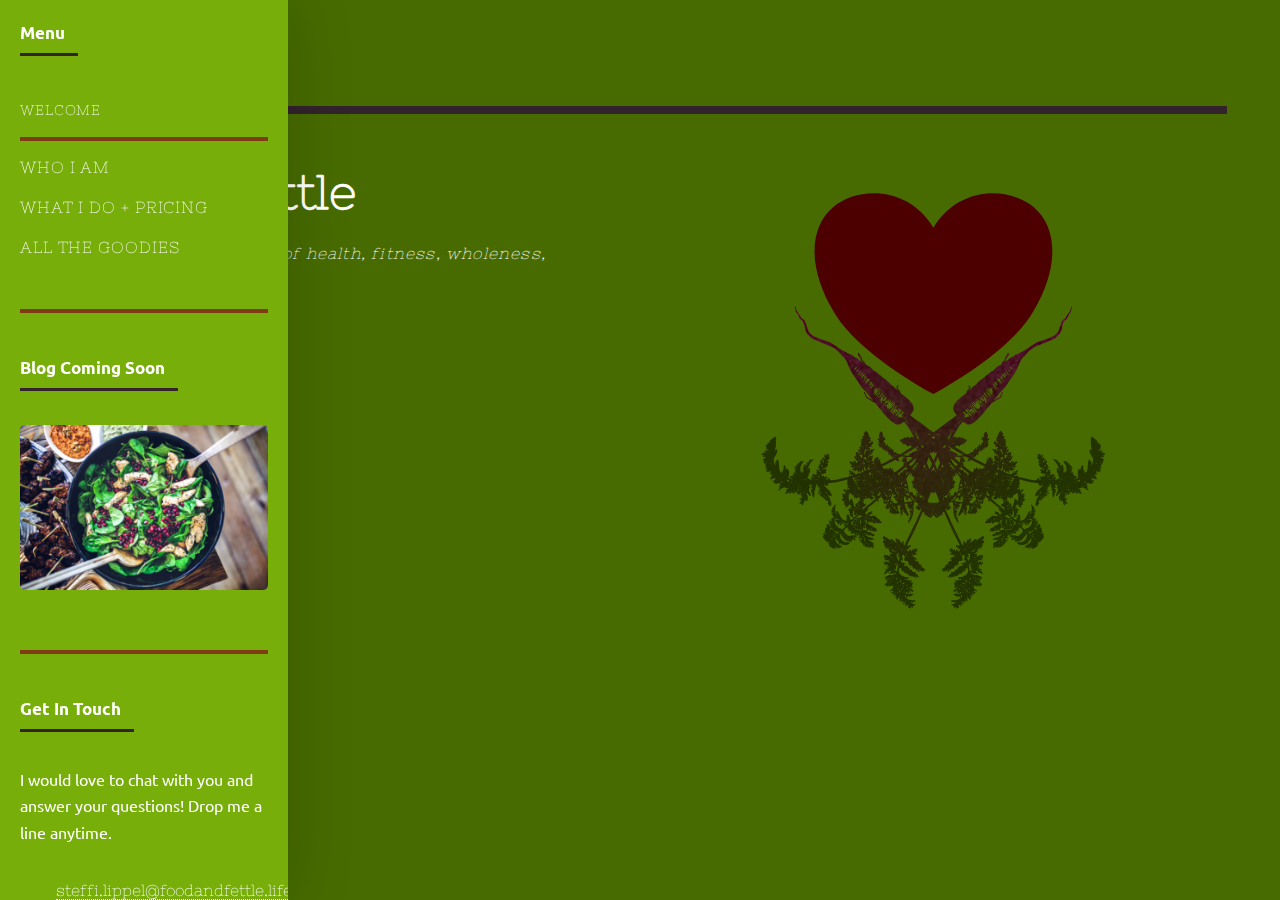
==== blog.html @ c7d157d6 "Update blog.html" ====
<!DOCTYPE HTML>
<!--
	Editorial by HTML5 UP
	html5up.net | @ajlkn
	Free for personal and commercial use under the CCA 3.0 license (html5up.net/license)
-->
<html>
	<head>
		<title>Food & Fettle</title>
		<meta charset="utf-8" />
		<meta name="viewport" content="width=device-width, initial-scale=1, user-scalable=no" />
		<!--[if lte IE 8]><script src="assets/js/ie/html5shiv.js"></script><![endif]-->
		<link rel="stylesheet" href="assets/css/main.css" />
		<!--[if lte IE 9]><link rel="stylesheet" href="assets/css/ie9.css" /><![endif]-->
		<!--[if lte IE 8]><link rel="stylesheet" href="assets/css/ie8.css" /><![endif]-->
	</head>
	<body>

		<!-- Wrapper -->
			<div id="wrapper">

				<!-- Main -->
					<div id="main">
						<div class="inner">

							<!-- Header -->
								<header id="header">
									<h1 class="new_paragraph">Steffi Lippel, MScN</h1>
									<ul class="icons">
										<li><a href="https://www.facebook.com/Steffi.Lippel/" class="icon fa-facebook"><span class="label">Facebook</span></a></li>
										<li><a href="https://www.instagram.com/food_and_fettle/" class="icon fa-instagram"><span class="label">Instagram</span></a></li>
										<li><a href="https://www.linkedin.com/in/stephanie-lippel-75a81793/" class="icon fa-linkedin"><span class="label">Linkedin</span></a></li>
									</ul>
								</header>

							<!-- Banner -->
								<section id="banner">
									<div class="content">
										<header>
											<h1 class="new_header">Food & Fettle</h1>
											<p class="new_header1">(fettle: state or condition of health, fitness, wholeness, spirit, or form.)</p>
										</header>
										<p class="new_paragraph1">Blog comming soon.</p>
									
									</div>
										
									<span class="image object">
										<img src="images/Logo.svg" alt="" />
									</span>
								</section>
								
							</div>
						</div>
				
				
				<!-- Sidebar -->
					<div id="sidebar">
						<div class="inner">

							
							<!-- Menu -->
								<nav id="menu">
									<header class="major">
										<h2 class="new_paragraph1">Menu</h2>
									</header>
									<ul>
										<li><h class="new_header4"><a href="index.html">Welcome</a></li>
										<li>
											<span class="opener"><h class="new_header4">Who I Am</span>
											<ul>
												<li><h class="new_header5"><a href="index.html#bio">Bio</a></li>
												<li><h class="new_header5"><a href="index.html#philosophy">Philosophy</a></li>
												<li><h class="new_header5"><a href="index.html#testimonials">Testimonials</a></li>
											</ul>
											
											<span class="opener"><h class="new_header4">What I Do + Pricing</span>
											<ul>
												<li><h class="new_header5"><a href="whatido.html">Nutrition Counseling</a></li>
												<li><h class="new_header5"><a href="whatido.html">Cooking Instruction</a></li>
												<li><h class="new_header5"><a href="whatido.html">Personal Chef</a></li>
											</ul>
											
											<span class="opener"><h class="new_header4">All The Goodies</span>
											<ul>
												<li><h class="new_header5"><a href="blog.html">Blog</a></li>
												<li><h class="new_header5"><a href="recipes.html">Recipes</a></li>
												<li><h class="new_header5"><a href="Menus.html">Sample Menu Plans</a></li>
											</ul>
					
									</ul>
								</nav>

							<!-- Section -->
								<section>
									<header class="major">
										<h2 class="new_paragraph1">Blog Coming Soon</h2>
									</header>
									<div class="mini-posts">
										<article>
											<a href="#" class="image"><img src="images/pic07.jpg" alt="" /></a>
											
									</div>
								</section>

							<!-- Section -->
								<section>
									<header class="major">
										<h2 class="new_paragraph1">Get In Touch</h2>
									</header>
									<p class="new_paragraph4">I would love to chat with you and answer your questions! Drop me a line anytime.</p>
									<ul class="contact">
										<li class="fa-envelope-o"><h class="new_header4"><a href="mailto:steffi.lippel@foodandfettle.life" target="_top">steffi.lippel@foodandfettle.life</a></li>
										<li class="fa-phone"><h class="new_header4"><a href="tel:+15202508095" target="_top">(520) 250-8095</a></li>
										<li class="fa-home"><h class="new_header4"><a href="#">Portland, Oregon</a></h></li>	
									</ul>
									
								</section>

							<!-- Footer -->
								<footer id="footer">
									<p class="copyright">&copy; i <3 food. All rights reserved. Design: <a href="https://html5up.net">HTML5 UP</a>.</p>
								</footer>

						</div>
					</div>

			</div>

		<!-- Scripts -->
			<script src="assets/js/jquery.min.js"></script>
			<script src="assets/js/skel.min.js"></script>
			<script src="assets/js/util.js"></script>
			<!--[if lte IE 8]><script src="assets/js/ie/respond.min.js"></script><![endif]-->
			<script src="assets/js/main.js"></script>

	</body>
</html>
---- assets/css/main.css ----
@import url(font-awesome.min.css);
@import url('https://fonts.googleapis.com/css?family=Nixie+One|Ubuntu');


/*
	Editorial by HTML5 UP
	html5up.net | @ajlkn
	Free for personal and commercial use under the CCA 3.0 license (html5up.net/license)
*/

/* Reset */

	html, body, div, span, applet, object, iframe, h1, h2, h3, h4, h5, h6, p, blockquote, pre, a, abbr, acronym, address, big, cite, code, del, dfn, em, img, ins, kbd, q, s, samp, small, strike, strong, sub, sup, tt, var, b, u, i, center, dl, dt, dd, ol, ul, li, fieldset, form, label, legend, table, caption, tbody, tfoot, thead, tr, th, td, article, aside, canvas, details, embed, figure, figcaption, footer, header, hgroup, menu, nav, output, ruby, section, summary, time, mark, audio, video {
		margin: 0;
		padding: 0;
		border: 0;
		font-size: 100%;
		font: inherit;
		vertical-align: baseline;
	}

	article, aside, details, figcaption, figure, footer, header, hgroup, menu, nav, section {
		display: block;
	}

	body {
		line-height: 1;
	}

	ol, ul {
		list-style: none;
	}

	blockquote, q {
		quotes: none;
	}

	blockquote:before, blockquote:after, q:before, q:after {
		content: '';
		content: none;
	}

	table {
		border-collapse: collapse;
		border-spacing: 0;
	}

	body {
		-webkit-text-size-adjust: none;
	}

/* Box Model */

	*, *:before, *:after {
		-moz-box-sizing: border-box;
		-webkit-box-sizing: border-box;
		box-sizing: border-box;
	}

/* Grid */

	.row {
		border-bottom: solid 1px transparent;
		-moz-box-sizing: border-box;
		-webkit-box-sizing: border-box;
		box-sizing: border-box;
	}

	.row > * {
		float: left;
		-moz-box-sizing: border-box;
		-webkit-box-sizing: border-box;
		box-sizing: border-box;
	}

	.row:after, .row:before {
		content: '';
		display: block;
		clear: both;
		height: 0;
	}

	.row.uniform > * > :first-child {
		margin-top: 0;
	}

	.row.uniform > * > :last-child {
		margin-bottom: 0;
	}

	.row.\30 \25 > * {
		padding: 0 0 0 0em;
	}

	.row.\30 \25 {
		margin: 0 0 -1px 0em;
	}

	.row.uniform.\30 \25 > * {
		padding: 0em 0 0 0em;
	}

	.row.uniform.\30 \25 {
		margin: 0em 0 -1px 0em;
	}

	.row > * {
		padding: 0 0 0 1.5em;
	}

	.row {
		margin: 0 0 -1px -1.5em;
	}

	.row.uniform > * {
		padding: 1.5em 0 0 1.5em;
	}

	.row.uniform {
		margin: -1.5em 0 -1px -1.5em;
	}

	.row.\32 00\25 > * {
		padding: 0 0 0 3em;
	}

	.row.\32 00\25 {
		margin: 0 0 -1px -3em;
	}

	.row.uniform.\32 00\25 > * {
		padding: 3em 0 0 3em;
	}

	.row.uniform.\32 00\25 {
		margin: -3em 0 -1px -3em;
	}

	.row.\31 50\25 > * {
		padding: 0 0 0 2.25em;
	}

	.row.\31 50\25 {
		margin: 0 0 -1px -2.25em;
	}

	.row.uniform.\31 50\25 > * {
		padding: 2.25em 0 0 2.25em;
	}

	.row.uniform.\31 50\25 {
		margin: -2.25em 0 -1px -2.25em;
	}

	.row.\35 0\25 > * {
		padding: 0 0 0 0.75em;
	}

	.row.\35 0\25 {
		margin: 0 0 -1px -0.75em;
	}

	.row.uniform.\35 0\25 > * {
		padding: 0.75em 0 0 0.75em;
	}

	.row.uniform.\35 0\25 {
		margin: -0.75em 0 -1px -0.75em;
	}

	.row.\32 5\25 > * {
		padding: 0 0 0 0.375em;
	}

	.row.\32 5\25 {
		margin: 0 0 -1px -0.375em;
	}

	.row.uniform.\32 5\25 > * {
		padding: 0.375em 0 0 0.375em;
	}

	.row.uniform.\32 5\25 {
		margin: -0.375em 0 -1px -0.375em;
	}

	.\31 2u, .\31 2u\24 {
		width: 100%;
		clear: none;
		margin-left: 0;
	}

	.\31 1u, .\31 1u\24 {
		width: 91.6666666667%;
		clear: none;
		margin-left: 0;
	}

	.\31 0u, .\31 0u\24 {
		width: 83.3333333333%;
		clear: none;
		margin-left: 0;
	}

	.\39 u, .\39 u\24 {
		width: 75%;
		clear: none;
		margin-left: 0;
	}

	.\38 u, .\38 u\24 {
		width: 66.6666666667%;
		clear: none;
		margin-left: 0;
	}

	.\37 u, .\37 u\24 {
		width: 58.3333333333%;
		clear: none;
		margin-left: 0;
	}

	.\36 u, .\36 u\24 {
		width: 50%;
		clear: none;
		margin-left: 0;
	}

	.\35 u, .\35 u\24 {
		width: 41.6666666667%;
		clear: none;
		margin-left: 0;
	}

	.\34 u, .\34 u\24 {
		width: 33.3333333333%;
		clear: none;
		margin-left: 0;
	}

	.\33 u, .\33 u\24 {
		width: 25%;
		clear: none;
		margin-left: 0;
	}

	.\32 u, .\32 u\24 {
		width: 16.6666666667%;
		clear: none;
		margin-left: 0;
	}

	.\31 u, .\31 u\24 {
		width: 8.3333333333%;
		clear: none;
		margin-left: 0;
	}

	.\31 2u\24 + *,
	.\31 1u\24 + *,
	.\31 0u\24 + *,
	.\39 u\24 + *,
	.\38 u\24 + *,
	.\37 u\24 + *,
	.\36 u\24 + *,
	.\35 u\24 + *,
	.\34 u\24 + *,
	.\33 u\24 + *,
	.\32 u\24 + *,
	.\31 u\24 + * {
		clear: left;
	}

	.\-11u {
		margin-left: 91.66667%;
	}

	.\-10u {
		margin-left: 83.33333%;
	}

	.\-9u {
		margin-left: 75%;
	}

	.\-8u {
		margin-left: 66.66667%;
	}

	.\-7u {
		margin-left: 58.33333%;
	}

	.\-6u {
		margin-left: 50%;
	}

	.\-5u {
		margin-left: 41.66667%;
	}

	.\-4u {
		margin-left: 33.33333%;
	}

	.\-3u {
		margin-left: 25%;
	}

	.\-2u {
		margin-left: 16.66667%;
	}

	.\-1u {
		margin-left: 8.33333%;
	}

	@media screen and (max-width: 1680px) {

		.row > * {
			padding: 0 0 0 1.5em;
		}

		.row {
			margin: 0 0 -1px -1.5em;
		}

		.row.uniform > * {
			padding: 1.5em 0 0 1.5em;
		}

		.row.uniform {
			margin: -1.5em 0 -1px -1.5em;
		}

		.row.\32 00\25 > * {
			padding: 0 0 0 3em;
		}

		.row.\32 00\25 {
			margin: 0 0 -1px -3em;
		}

		.row.uniform.\32 00\25 > * {
			padding: 3em 0 0 3em;
		}

		.row.uniform.\32 00\25 {
			margin: -3em 0 -1px -3em;
		}

		.row.\31 50\25 > * {
			padding: 0 0 0 2.25em;
		}

		.row.\31 50\25 {
			margin: 0 0 -1px -2.25em;
		}

		.row.uniform.\31 50\25 > * {
			padding: 2.25em 0 0 2.25em;
		}

		.row.uniform.\31 50\25 {
			margin: -2.25em 0 -1px -2.25em;
		}

		.row.\35 0\25 > * {
			padding: 0 0 0 0.75em;
		}

		.row.\35 0\25 {
			margin: 0 0 -1px -0.75em;
		}

		.row.uniform.\35 0\25 > * {
			padding: 0.75em 0 0 0.75em;
		}

		.row.uniform.\35 0\25 {
			margin: -0.75em 0 -1px -0.75em;
		}

		.row.\32 5\25 > * {
			padding: 0 0 0 0.375em;
		}

		.row.\32 5\25 {
			margin: 0 0 -1px -0.375em;
		}

		.row.uniform.\32 5\25 > * {
			padding: 0.375em 0 0 0.375em;
		}

		.row.uniform.\32 5\25 {
			margin: -0.375em 0 -1px -0.375em;
		}

		.\31 2u\28xlarge\29, .\31 2u\24\28xlarge\29 {
			width: 100%;
			clear: none;
			margin-left: 0;
		}

		.\31 1u\28xlarge\29, .\31 1u\24\28xlarge\29 {
			width: 91.6666666667%;
			clear: none;
			margin-left: 0;
		}

		.\31 0u\28xlarge\29, .\31 0u\24\28xlarge\29 {
			width: 83.3333333333%;
			clear: none;
			margin-left: 0;
		}

		.\39 u\28xlarge\29, .\39 u\24\28xlarge\29 {
			width: 75%;
			clear: none;
			margin-left: 0;
		}

		.\38 u\28xlarge\29, .\38 u\24\28xlarge\29 {
			width: 66.6666666667%;
			clear: none;
			margin-left: 0;
		}

		.\37 u\28xlarge\29, .\37 u\24\28xlarge\29 {
			width: 58.3333333333%;
			clear: none;
			margin-left: 0;
		}

		.\36 u\28xlarge\29, .\36 u\24\28xlarge\29 {
			width: 50%;
			clear: none;
			margin-left: 0;
		}

		.\35 u\28xlarge\29, .\35 u\24\28xlarge\29 {
			width: 41.6666666667%;
			clear: none;
			margin-left: 0;
		}

		.\34 u\28xlarge\29, .\34 u\24\28xlarge\29 {
			width: 33.3333333333%;
			clear: none;
			margin-left: 0;
		}

		.\33 u\28xlarge\29, .\33 u\24\28xlarge\29 {
			width: 25%;
			clear: none;
			margin-left: 0;
		}

		.\32 u\28xlarge\29, .\32 u\24\28xlarge\29 {
			width: 16.6666666667%;
			clear: none;
			margin-left: 0;
		}

		.\31 u\28xlarge\29, .\31 u\24\28xlarge\29 {
			width: 8.3333333333%;
			clear: none;
			margin-left: 0;
		}

		.\31 2u\24\28xlarge\29 + *,
		.\31 1u\24\28xlarge\29 + *,
		.\31 0u\24\28xlarge\29 + *,
		.\39 u\24\28xlarge\29 + *,
		.\38 u\24\28xlarge\29 + *,
		.\37 u\24\28xlarge\29 + *,
		.\36 u\24\28xlarge\29 + *,
		.\35 u\24\28xlarge\29 + *,
		.\34 u\24\28xlarge\29 + *,
		.\33 u\24\28xlarge\29 + *,
		.\32 u\24\28xlarge\29 + *,
		.\31 u\24\28xlarge\29 + * {
			clear: left;
		}

		.\-11u\28xlarge\29 {
			margin-left: 91.66667%;
		}

		.\-10u\28xlarge\29 {
			margin-left: 83.33333%;
		}

		.\-9u\28xlarge\29 {
			margin-left: 75%;
		}

		.\-8u\28xlarge\29 {
			margin-left: 66.66667%;
		}

		.\-7u\28xlarge\29 {
			margin-left: 58.33333%;
		}

		.\-6u\28xlarge\29 {
			margin-left: 50%;
		}

		.\-5u\28xlarge\29 {
			margin-left: 41.66667%;
		}

		.\-4u\28xlarge\29 {
			margin-left: 33.33333%;
		}

		.\-3u\28xlarge\29 {
			margin-left: 25%;
		}

		.\-2u\28xlarge\29 {
			margin-left: 16.66667%;
		}

		.\-1u\28xlarge\29 {
			margin-left: 8.33333%;
		}

	}

	@media screen and (max-width: 1280px) {

		.row > * {
			padding: 0 0 0 1.5em;
		}

		.row {
			margin: 0 0 -1px -1.5em;
		}

		.row.uniform > * {
			padding: 1.5em 0 0 1.5em;
		}

		.row.uniform {
			margin: -1.5em 0 -1px -1.5em;
		}

		.row.\32 00\25 > * {
			padding: 0 0 0 3em;
		}

		.row.\32 00\25 {
			margin: 0 0 -1px -3em;
		}

		.row.uniform.\32 00\25 > * {
			padding: 3em 0 0 3em;
		}

		.row.uniform.\32 00\25 {
			margin: -3em 0 -1px -3em;
		}

		.row.\31 50\25 > * {
			padding: 0 0 0 2.25em;
		}

		.row.\31 50\25 {
			margin: 0 0 -1px -2.25em;
		}

		.row.uniform.\31 50\25 > * {
			padding: 2.25em 0 0 2.25em;
		}

		.row.uniform.\31 50\25 {
			margin: -2.25em 0 -1px -2.25em;
		}

		.row.\35 0\25 > * {
			padding: 0 0 0 0.75em;
		}

		.row.\35 0\25 {
			margin: 0 0 -1px -0.75em;
		}

		.row.uniform.\35 0\25 > * {
			padding: 0.75em 0 0 0.75em;
		}

		.row.uniform.\35 0\25 {
			margin: -0.75em 0 -1px -0.75em;
		}

		.row.\32 5\25 > * {
			padding: 0 0 0 0.375em;
		}

		.row.\32 5\25 {
			margin: 0 0 -1px -0.375em;
		}

		.row.uniform.\32 5\25 > * {
			padding: 0.375em 0 0 0.375em;
		}

		.row.uniform.\32 5\25 {
			margin: -0.375em 0 -1px -0.375em;
		}

		.\31 2u\28large\29, .\31 2u\24\28large\29 {
			width: 100%;
			clear: none;
			margin-left: 0;
		}

		.\31 1u\28large\29, .\31 1u\24\28large\29 {
			width: 91.6666666667%;
			clear: none;
			margin-left: 0;
		}

		.\31 0u\28large\29, .\31 0u\24\28large\29 {
			width: 83.3333333333%;
			clear: none;
			margin-left: 0;
		}

		.\39 u\28large\29, .\39 u\24\28large\29 {
			width: 75%;
			clear: none;
			margin-left: 0;
		}

		.\38 u\28large\29, .\38 u\24\28large\29 {
			width: 66.6666666667%;
			clear: none;
			margin-left: 0;
		}

		.\37 u\28large\29, .\37 u\24\28large\29 {
			width: 58.3333333333%;
			clear: none;
			margin-left: 0;
		}

		.\36 u\28large\29, .\36 u\24\28large\29 {
			width: 50%;
			clear: none;
			margin-left: 0;
		}

		.\35 u\28large\29, .\35 u\24\28large\29 {
			width: 41.6666666667%;
			clear: none;
			margin-left: 0;
		}

		.\34 u\28large\29, .\34 u\24\28large\29 {
			width: 33.3333333333%;
			clear: none;
			margin-left: 0;
		}

		.\33 u\28large\29, .\33 u\24\28large\29 {
			width: 25%;
			clear: none;
			margin-left: 0;
		}

		.\32 u\28large\29, .\32 u\24\28large\29 {
			width: 16.6666666667%;
			clear: none;
			margin-left: 0;
		}

		.\31 u\28large\29, .\31 u\24\28large\29 {
			width: 8.3333333333%;
			clear: none;
			margin-left: 0;
		}

		.\31 2u\24\28large\29 + *,
		.\31 1u\24\28large\29 + *,
		.\31 0u\24\28large\29 + *,
		.\39 u\24\28large\29 + *,
		.\38 u\24\28large\29 + *,
		.\37 u\24\28large\29 + *,
		.\36 u\24\28large\29 + *,
		.\35 u\24\28large\29 + *,
		.\34 u\24\28large\29 + *,
		.\33 u\24\28large\29 + *,
		.\32 u\24\28large\29 + *,
		.\31 u\24\28large\29 + * {
			clear: left;
		}

		.\-11u\28large\29 {
			margin-left: 91.66667%;
		}

		.\-10u\28large\29 {
			margin-left: 83.33333%;
		}

		.\-9u\28large\29 {
			margin-left: 75%;
		}

		.\-8u\28large\29 {
			margin-left: 66.66667%;
		}

		.\-7u\28large\29 {
			margin-left: 58.33333%;
		}

		.\-6u\28large\29 {
			margin-left: 50%;
		}

		.\-5u\28large\29 {
			margin-left: 41.66667%;
		}

		.\-4u\28large\29 {
			margin-left: 33.33333%;
		}

		.\-3u\28large\29 {
			margin-left: 25%;
		}

		.\-2u\28large\29 {
			margin-left: 16.66667%;
		}

		.\-1u\28large\29 {
			margin-left: 8.33333%;
		}

	}

	@media screen and (max-width: 980px) {

		.row > * {
			padding: 0 0 0 1.5em;
		}

		.row {
			margin: 0 0 -1px -1.5em;
		}

		.row.uniform > * {
			padding: 1.5em 0 0 1.5em;
		}

		.row.uniform {
			margin: -1.5em 0 -1px -1.5em;
		}

		.row.\32 00\25 > * {
			padding: 0 0 0 3em;
		}

		.row.\32 00\25 {
			margin: 0 0 -1px -3em;
		}

		.row.uniform.\32 00\25 > * {
			padding: 3em 0 0 3em;
		}

		.row.uniform.\32 00\25 {
			margin: -3em 0 -1px -3em;
		}

		.row.\31 50\25 > * {
			padding: 0 0 0 2.25em;
		}

		.row.\31 50\25 {
			margin: 0 0 -1px -2.25em;
		}

		.row.uniform.\31 50\25 > * {
			padding: 2.25em 0 0 2.25em;
		}

		.row.uniform.\31 50\25 {
			margin: -2.25em 0 -1px -2.25em;
		}

		.row.\35 0\25 > * {
			padding: 0 0 0 0.75em;
		}

		.row.\35 0\25 {
			margin: 0 0 -1px -0.75em;
		}

		.row.uniform.\35 0\25 > * {
			padding: 0.75em 0 0 0.75em;
		}

		.row.uniform.\35 0\25 {
			margin: -0.75em 0 -1px -0.75em;
		}

		.row.\32 5\25 > * {
			padding: 0 0 0 0.375em;
		}

		.row.\32 5\25 {
			margin: 0 0 -1px -0.375em;
		}

		.row.uniform.\32 5\25 > * {
			padding: 0.375em 0 0 0.375em;
		}

		.row.uniform.\32 5\25 {
			margin: -0.375em 0 -1px -0.375em;
		}

		.\31 2u\28medium\29, .\31 2u\24\28medium\29 {
			width: 100%;
			clear: none;
			margin-left: 0;
		}

		.\31 1u\28medium\29, .\31 1u\24\28medium\29 {
			width: 91.6666666667%;
			clear: none;
			margin-left: 0;
		}

		.\31 0u\28medium\29, .\31 0u\24\28medium\29 {
			width: 83.3333333333%;
			clear: none;
			margin-left: 0;
		}

		.\39 u\28medium\29, .\39 u\24\28medium\29 {
			width: 75%;
			clear: none;
			margin-left: 0;
		}

		.\38 u\28medium\29, .\38 u\24\28medium\29 {
			width: 66.6666666667%;
			clear: none;
			margin-left: 0;
		}

		.\37 u\28medium\29, .\37 u\24\28medium\29 {
			width: 58.3333333333%;
			clear: none;
			margin-left: 0;
		}

		.\36 u\28medium\29, .\36 u\24\28medium\29 {
			width: 50%;
			clear: none;
			margin-left: 0;
		}

		.\35 u\28medium\29, .\35 u\24\28medium\29 {
			width: 41.6666666667%;
			clear: none;
			margin-left: 0;
		}

		.\34 u\28medium\29, .\34 u\24\28medium\29 {
			width: 33.3333333333%;
			clear: none;
			margin-left: 0;
		}

		.\33 u\28medium\29, .\33 u\24\28medium\29 {
			width: 25%;
			clear: none;
			margin-left: 0;
		}

		.\32 u\28medium\29, .\32 u\24\28medium\29 {
			width: 16.6666666667%;
			clear: none;
			margin-left: 0;
		}

		.\31 u\28medium\29, .\31 u\24\28medium\29 {
			width: 8.3333333333%;
			clear: none;
			margin-left: 0;
		}

		.\31 2u\24\28medium\29 + *,
		.\31 1u\24\28medium\29 + *,
		.\31 0u\24\28medium\29 + *,
		.\39 u\24\28medium\29 + *,
		.\38 u\24\28medium\29 + *,
		.\37 u\24\28medium\29 + *,
		.\36 u\24\28medium\29 + *,
		.\35 u\24\28medium\29 + *,
		.\34 u\24\28medium\29 + *,
		.\33 u\24\28medium\29 + *,
		.\32 u\24\28medium\29 + *,
		.\31 u\24\28medium\29 + * {
			clear: left;
		}

		.\-11u\28medium\29 {
			margin-left: 91.66667%;
		}

		.\-10u\28medium\29 {
			margin-left: 83.33333%;
		}

		.\-9u\28medium\29 {
			margin-left: 75%;
		}

		.\-8u\28medium\29 {
			margin-left: 66.66667%;
		}

		.\-7u\28medium\29 {
			margin-left: 58.33333%;
		}

		.\-6u\28medium\29 {
			margin-left: 50%;
		}

		.\-5u\28medium\29 {
			margin-left: 41.66667%;
		}

		.\-4u\28medium\29 {
			margin-left: 33.33333%;
		}

		.\-3u\28medium\29 {
			margin-left: 25%;
		}

		.\-2u\28medium\29 {
			margin-left: 16.66667%;
		}

		.\-1u\28medium\29 {
			margin-left: 8.33333%;
		}

	}

	@media screen and (max-width: 736px) {

		.row > * {
			padding: 0 0 0 1.5em;
		}

		.row {
			margin: 0 0 -1px -1.5em;
		}

		.row.uniform > * {
			padding: 1.5em 0 0 1.5em;
		}

		.row.uniform {
			margin: -1.5em 0 -1px -1.5em;
		}

		.row.\32 00\25 > * {
			padding: 0 0 0 3em;
		}

		.row.\32 00\25 {
			margin: 0 0 -1px -3em;
		}

		.row.uniform.\32 00\25 > * {
			padding: 3em 0 0 3em;
		}

		.row.uniform.\32 00\25 {
			margin: -3em 0 -1px -3em;
		}

		.row.\31 50\25 > * {
			padding: 0 0 0 2.25em;
		}

		.row.\31 50\25 {
			margin: 0 0 -1px -2.25em;
		}

		.row.uniform.\31 50\25 > * {
			padding: 2.25em 0 0 2.25em;
		}

		.row.uniform.\31 50\25 {
			margin: -2.25em 0 -1px -2.25em;
		}

		.row.\35 0\25 > * {
			padding: 0 0 0 0.75em;
		}

		.row.\35 0\25 {
			margin: 0 0 -1px -0.75em;
		}

		.row.uniform.\35 0\25 > * {
			padding: 0.75em 0 0 0.75em;
		}

		.row.uniform.\35 0\25 {
			margin: -0.75em 0 -1px -0.75em;
		}

		.row.\32 5\25 > * {
			padding: 0 0 0 0.375em;
		}

		.row.\32 5\25 {
			margin: 0 0 -1px -0.375em;
		}

		.row.uniform.\32 5\25 > * {
			padding: 0.375em 0 0 0.375em;
		}

		.row.uniform.\32 5\25 {
			margin: -0.375em 0 -1px -0.375em;
		}

		.\31 2u\28small\29, .\31 2u\24\28small\29 {
			width: 100%;
			clear: none;
			margin-left: 0;
		}

		.\31 1u\28small\29, .\31 1u\24\28small\29 {
			width: 91.6666666667%;
			clear: none;
			margin-left: 0;
		}

		.\31 0u\28small\29, .\31 0u\24\28small\29 {
			width: 83.3333333333%;
			clear: none;
			margin-left: 0;
		}

		.\39 u\28small\29, .\39 u\24\28small\29 {
			width: 75%;
			clear: none;
			margin-left: 0;
		}

		.\38 u\28small\29, .\38 u\24\28small\29 {
			width: 66.6666666667%;
			clear: none;
			margin-left: 0;
		}

		.\37 u\28small\29, .\37 u\24\28small\29 {
			width: 58.3333333333%;
			clear: none;
			margin-left: 0;
		}

		.\36 u\28small\29, .\36 u\24\28small\29 {
			width: 50%;
			clear: none;
			margin-left: 0;
		}

		.\35 u\28small\29, .\35 u\24\28small\29 {
			width: 41.6666666667%;
			clear: none;
			margin-left: 0;
		}

		.\34 u\28small\29, .\34 u\24\28small\29 {
			width: 33.3333333333%;
			clear: none;
			margin-left: 0;
		}

		.\33 u\28small\29, .\33 u\24\28small\29 {
			width: 25%;
			clear: none;
			margin-left: 0;
		}

		.\32 u\28small\29, .\32 u\24\28small\29 {
			width: 16.6666666667%;
			clear: none;
			margin-left: 0;
		}

		.\31 u\28small\29, .\31 u\24\28small\29 {
			width: 8.3333333333%;
			clear: none;
			margin-left: 0;
		}

		.\31 2u\24\28small\29 + *,
		.\31 1u\24\28small\29 + *,
		.\31 0u\24\28small\29 + *,
		.\39 u\24\28small\29 + *,
		.\38 u\24\28small\29 + *,
		.\37 u\24\28small\29 + *,
		.\36 u\24\28small\29 + *,
		.\35 u\24\28small\29 + *,
		.\34 u\24\28small\29 + *,
		.\33 u\24\28small\29 + *,
		.\32 u\24\28small\29 + *,
		.\31 u\24\28small\29 + * {
			clear: left;
		}

		.\-11u\28small\29 {
			margin-left: 91.66667%;
		}

		.\-10u\28small\29 {
			margin-left: 83.33333%;
		}

		.\-9u\28small\29 {
			margin-left: 75%;
		}

		.\-8u\28small\29 {
			margin-left: 66.66667%;
		}

		.\-7u\28small\29 {
			margin-left: 58.33333%;
		}

		.\-6u\28small\29 {
			margin-left: 50%;
		}

		.\-5u\28small\29 {
			margin-left: 41.66667%;
		}

		.\-4u\28small\29 {
			margin-left: 33.33333%;
		}

		.\-3u\28small\29 {
			margin-left: 25%;
		}

		.\-2u\28small\29 {
			margin-left: 16.66667%;
		}

		.\-1u\28small\29 {
			margin-left: 8.33333%;
		}

	}

	@media screen and (max-width: 480px) {

		.row > * {
			padding: 0 0 0 1.5em;
		}

		.row {
			margin: 0 0 -1px -1.5em;
		}

		.row.uniform > * {
			padding: 1.5em 0 0 1.5em;
		}

		.row.uniform {
			margin: -1.5em 0 -1px -1.5em;
		}

		.row.\32 00\25 > * {
			padding: 0 0 0 3em;
		}

		.row.\32 00\25 {
			margin: 0 0 -1px -3em;
		}

		.row.uniform.\32 00\25 > * {
			padding: 3em 0 0 3em;
		}

		.row.uniform.\32 00\25 {
			margin: -3em 0 -1px -3em;
		}

		.row.\31 50\25 > * {
			padding: 0 0 0 2.25em;
		}

		.row.\31 50\25 {
			margin: 0 0 -1px -2.25em;
		}

		.row.uniform.\31 50\25 > * {
			padding: 2.25em 0 0 2.25em;
		}

		.row.uniform.\31 50\25 {
			margin: -2.25em 0 -1px -2.25em;
		}

		.row.\35 0\25 > * {
			padding: 0 0 0 0.75em;
		}

		.row.\35 0\25 {
			margin: 0 0 -1px -0.75em;
		}

		.row.uniform.\35 0\25 > * {
			padding: 0.75em 0 0 0.75em;
		}

		.row.uniform.\35 0\25 {
			margin: -0.75em 0 -1px -0.75em;
		}

		.row.\32 5\25 > * {
			padding: 0 0 0 0.375em;
		}

		.row.\32 5\25 {
			margin: 0 0 -1px -0.375em;
		}

		.row.uniform.\32 5\25 > * {
			padding: 0.375em 0 0 0.375em;
		}

		.row.uniform.\32 5\25 {
			margin: -0.375em 0 -1px -0.375em;
		}

		.\31 2u\28xsmall\29, .\31 2u\24\28xsmall\29 {
			width: 100%;
			clear: none;
			margin-left: 0;
		}

		.\31 1u\28xsmall\29, .\31 1u\24\28xsmall\29 {
			width: 91.6666666667%;
			clear: none;
			margin-left: 0;
		}

		.\31 0u\28xsmall\29, .\31 0u\24\28xsmall\29 {
			width: 83.3333333333%;
			clear: none;
			margin-left: 0;
		}

		.\39 u\28xsmall\29, .\39 u\24\28xsmall\29 {
			width: 75%;
			clear: none;
			margin-left: 0;
		}

		.\38 u\28xsmall\29, .\38 u\24\28xsmall\29 {
			width: 66.6666666667%;
			clear: none;
			margin-left: 0;
		}

		.\37 u\28xsmall\29, .\37 u\24\28xsmall\29 {
			width: 58.3333333333%;
			clear: none;
			margin-left: 0;
		}

		.\36 u\28xsmall\29, .\36 u\24\28xsmall\29 {
			width: 50%;
			clear: none;
			margin-left: 0;
		}

		.\35 u\28xsmall\29, .\35 u\24\28xsmall\29 {
			width: 41.6666666667%;
			clear: none;
			margin-left: 0;
		}

		.\34 u\28xsmall\29, .\34 u\24\28xsmall\29 {
			width: 33.3333333333%;
			clear: none;
			margin-left: 0;
		}

		.\33 u\28xsmall\29, .\33 u\24\28xsmall\29 {
			width: 25%;
			clear: none;
			margin-left: 0;
		}

		.\32 u\28xsmall\29, .\32 u\24\28xsmall\29 {
			width: 16.6666666667%;
			clear: none;
			margin-left: 0;
		}

		.\31 u\28xsmall\29, .\31 u\24\28xsmall\29 {
			width: 8.3333333333%;
			clear: none;
			margin-left: 0;
		}

		.\31 2u\24\28xsmall\29 + *,
		.\31 1u\24\28xsmall\29 + *,
		.\31 0u\24\28xsmall\29 + *,
		.\39 u\24\28xsmall\29 + *,
		.\38 u\24\28xsmall\29 + *,
		.\37 u\24\28xsmall\29 + *,
		.\36 u\24\28xsmall\29 + *,
		.\35 u\24\28xsmall\29 + *,
		.\34 u\24\28xsmall\29 + *,
		.\33 u\24\28xsmall\29 + *,
		.\32 u\24\28xsmall\29 + *,
		.\31 u\24\28xsmall\29 + * {
			clear: left;
		}

		.\-11u\28xsmall\29 {
			margin-left: 91.66667%;
		}

		.\-10u\28xsmall\29 {
			margin-left: 83.33333%;
		}

		.\-9u\28xsmall\29 {
			margin-left: 75%;
		}

		.\-8u\28xsmall\29 {
			margin-left: 66.66667%;
		}

		.\-7u\28xsmall\29 {
			margin-left: 58.33333%;
		}

		.\-6u\28xsmall\29 {
			margin-left: 50%;
		}

		.\-5u\28xsmall\29 {
			margin-left: 41.66667%;
		}

		.\-4u\28xsmall\29 {
			margin-left: 33.33333%;
		}

		.\-3u\28xsmall\29 {
			margin-left: 25%;
		}

		.\-2u\28xsmall\29 {
			margin-left: 16.66667%;
		}

		.\-1u\28xsmall\29 {
			margin-left: 8.33333%;
		}

	}

	@media screen and (max-width: 360px) {

		.row > * {
			padding: 0 0 0 1.5em;
		}

		.row {
			margin: 0 0 -1px -1.5em;
		}

		.row.uniform > * {
			padding: 1.5em 0 0 1.5em;
		}

		.row.uniform {
			margin: -1.5em 0 -1px -1.5em;
		}

		.row.\32 00\25 > * {
			padding: 0 0 0 3em;
		}

		.row.\32 00\25 {
			margin: 0 0 -1px -3em;
		}

		.row.uniform.\32 00\25 > * {
			padding: 3em 0 0 3em;
		}

		.row.uniform.\32 00\25 {
			margin: -3em 0 -1px -3em;
		}

		.row.\31 50\25 > * {
			padding: 0 0 0 2.25em;
		}

		.row.\31 50\25 {
			margin: 0 0 -1px -2.25em;
		}

		.row.uniform.\31 50\25 > * {
			padding: 2.25em 0 0 2.25em;
		}

		.row.uniform.\31 50\25 {
			margin: -2.25em 0 -1px -2.25em;
		}

		.row.\35 0\25 > * {
			padding: 0 0 0 0.75em;
		}

		.row.\35 0\25 {
			margin: 0 0 -1px -0.75em;
		}

		.row.uniform.\35 0\25 > * {
			padding: 0.75em 0 0 0.75em;
		}

		.row.uniform.\35 0\25 {
			margin: -0.75em 0 -1px -0.75em;
		}

		.row.\32 5\25 > * {
			padding: 0 0 0 0.375em;
		}

		.row.\32 5\25 {
			margin: 0 0 -1px -0.375em;
		}

		.row.uniform.\32 5\25 > * {
			padding: 0.375em 0 0 0.375em;
		}

		.row.uniform.\32 5\25 {
			margin: -0.375em 0 -1px -0.375em;
		}

		.\31 2u\28xxsmall\29, .\31 2u\24\28xxsmall\29 {
			width: 100%;
			clear: none;
			margin-left: 0;
		}

		.\31 1u\28xxsmall\29, .\31 1u\24\28xxsmall\29 {
			width: 91.6666666667%;
			clear: none;
			margin-left: 0;
		}

		.\31 0u\28xxsmall\29, .\31 0u\24\28xxsmall\29 {
			width: 83.3333333333%;
			clear: none;
			margin-left: 0;
		}

		.\39 u\28xxsmall\29, .\39 u\24\28xxsmall\29 {
			width: 75%;
			clear: none;
			margin-left: 0;
		}

		.\38 u\28xxsmall\29, .\38 u\24\28xxsmall\29 {
			width: 66.6666666667%;
			clear: none;
			margin-left: 0;
		}

		.\37 u\28xxsmall\29, .\37 u\24\28xxsmall\29 {
			width: 58.3333333333%;
			clear: none;
			margin-left: 0;
		}

		.\36 u\28xxsmall\29, .\36 u\24\28xxsmall\29 {
			width: 50%;
			clear: none;
			margin-left: 0;
		}

		.\35 u\28xxsmall\29, .\35 u\24\28xxsmall\29 {
			width: 41.6666666667%;
			clear: none;
			margin-left: 0;
		}

		.\34 u\28xxsmall\29, .\34 u\24\28xxsmall\29 {
			width: 33.3333333333%;
			clear: none;
			margin-left: 0;
		}

		.\33 u\28xxsmall\29, .\33 u\24\28xxsmall\29 {
			width: 25%;
			clear: none;
			margin-left: 0;
		}

		.\32 u\28xxsmall\29, .\32 u\24\28xxsmall\29 {
			width: 16.6666666667%;
			clear: none;
			margin-left: 0;
		}

		.\31 u\28xxsmall\29, .\31 u\24\28xxsmall\29 {
			width: 8.3333333333%;
			clear: none;
			margin-left: 0;
		}

		.\31 2u\24\28xxsmall\29 + *,
		.\31 1u\24\28xxsmall\29 + *,
		.\31 0u\24\28xxsmall\29 + *,
		.\39 u\24\28xxsmall\29 + *,
		.\38 u\24\28xxsmall\29 + *,
		.\37 u\24\28xxsmall\29 + *,
		.\36 u\24\28xxsmall\29 + *,
		.\35 u\24\28xxsmall\29 + *,
		.\34 u\24\28xxsmall\29 + *,
		.\33 u\24\28xxsmall\29 + *,
		.\32 u\24\28xxsmall\29 + *,
		.\31 u\24\28xxsmall\29 + * {
			clear: left;
		}

		.\-11u\28xxsmall\29 {
			margin-left: 91.66667%;
		}

		.\-10u\28xxsmall\29 {
			margin-left: 83.33333%;
		}

		.\-9u\28xxsmall\29 {
			margin-left: 75%;
		}

		.\-8u\28xxsmall\29 {
			margin-left: 66.66667%;
		}

		.\-7u\28xxsmall\29 {
			margin-left: 58.33333%;
		}

		.\-6u\28xxsmall\29 {
			margin-left: 50%;
		}

		.\-5u\28xxsmall\29 {
			margin-left: 41.66667%;
		}

		.\-4u\28xxsmall\29 {
			margin-left: 33.33333%;
		}

		.\-3u\28xxsmall\29 {
			margin-left: 25%;
		}

		.\-2u\28xxsmall\29 {
			margin-left: 16.66667%;
		}

		.\-1u\28xxsmall\29 {
			margin-left: 8.33333%;
		}

	}

	@media screen and (min-width: 1681px) {

		.row > * {
			padding: 0 0 0 1.5em;
		}

		.row {
			margin: 0 0 -1px -1.5em;
		}

		.row.uniform > * {
			padding: 1.5em 0 0 1.5em;
		}

		.row.uniform {
			margin: -1.5em 0 -1px -1.5em;
		}

		.row.\32 00\25 > * {
			padding: 0 0 0 3em;
		}

		.row.\32 00\25 {
			margin: 0 0 -1px -3em;
		}

		.row.uniform.\32 00\25 > * {
			padding: 3em 0 0 3em;
		}

		.row.uniform.\32 00\25 {
			margin: -3em 0 -1px -3em;
		}

		.row.\31 50\25 > * {
			padding: 0 0 0 2.25em;
		}

		.row.\31 50\25 {
			margin: 0 0 -1px -2.25em;
		}

		.row.uniform.\31 50\25 > * {
			padding: 2.25em 0 0 2.25em;
		}

		.row.uniform.\31 50\25 {
			margin: -2.25em 0 -1px -2.25em;
		}

		.row.\35 0\25 > * {
			padding: 0 0 0 0.75em;
		}

		.row.\35 0\25 {
			margin: 0 0 -1px -0.75em;
		}

		.row.uniform.\35 0\25 > * {
			padding: 0.75em 0 0 0.75em;
		}

		.row.uniform.\35 0\25 {
			margin: -0.75em 0 -1px -0.75em;
		}

		.row.\32 5\25 > * {
			padding: 0 0 0 0.375em;
		}

		.row.\32 5\25 {
			margin: 0 0 -1px -0.375em;
		}

		.row.uniform.\32 5\25 > * {
			padding: 0.375em 0 0 0.375em;
		}

		.row.uniform.\32 5\25 {
			margin: -0.375em 0 -1px -0.375em;
		}

		.\31 2u\28xlarge-to-max\29, .\31 2u\24\28xlarge-to-max\29 {
			width: 100%;
			clear: none;
			margin-left: 0;
		}

		.\31 1u\28xlarge-to-max\29, .\31 1u\24\28xlarge-to-max\29 {
			width: 91.6666666667%;
			clear: none;
			margin-left: 0;
		}

		.\31 0u\28xlarge-to-max\29, .\31 0u\24\28xlarge-to-max\29 {
			width: 83.3333333333%;
			clear: none;
			margin-left: 0;
		}

		.\39 u\28xlarge-to-max\29, .\39 u\24\28xlarge-to-max\29 {
			width: 75%;
			clear: none;
			margin-left: 0;
		}

		.\38 u\28xlarge-to-max\29, .\38 u\24\28xlarge-to-max\29 {
			width: 66.6666666667%;
			clear: none;
			margin-left: 0;
		}

		.\37 u\28xlarge-to-max\29, .\37 u\24\28xlarge-to-max\29 {
			width: 58.3333333333%;
			clear: none;
			margin-left: 0;
		}

		.\36 u\28xlarge-to-max\29, .\36 u\24\28xlarge-to-max\29 {
			width: 50%;
			clear: none;
			margin-left: 0;
		}

		.\35 u\28xlarge-to-max\29, .\35 u\24\28xlarge-to-max\29 {
			width: 41.6666666667%;
			clear: none;
			margin-left: 0;
		}

		.\34 u\28xlarge-to-max\29, .\34 u\24\28xlarge-to-max\29 {
			width: 33.3333333333%;
			clear: none;
			margin-left: 0;
		}

		.\33 u\28xlarge-to-max\29, .\33 u\24\28xlarge-to-max\29 {
			width: 25%;
			clear: none;
			margin-left: 0;
		}

		.\32 u\28xlarge-to-max\29, .\32 u\24\28xlarge-to-max\29 {
			width: 16.6666666667%;
			clear: none;
			margin-left: 0;
		}

		.\31 u\28xlarge-to-max\29, .\31 u\24\28xlarge-to-max\29 {
			width: 8.3333333333%;
			clear: none;
			margin-left: 0;
		}

		.\31 2u\24\28xlarge-to-max\29 + *,
		.\31 1u\24\28xlarge-to-max\29 + *,
		.\31 0u\24\28xlarge-to-max\29 + *,
		.\39 u\24\28xlarge-to-max\29 + *,
		.\38 u\24\28xlarge-to-max\29 + *,
		.\37 u\24\28xlarge-to-max\29 + *,
		.\36 u\24\28xlarge-to-max\29 + *,
		.\35 u\24\28xlarge-to-max\29 + *,
		.\34 u\24\28xlarge-to-max\29 + *,
		.\33 u\24\28xlarge-to-max\29 + *,
		.\32 u\24\28xlarge-to-max\29 + *,
		.\31 u\24\28xlarge-to-max\29 + * {
			clear: left;
		}

		.\-11u\28xlarge-to-max\29 {
			margin-left: 91.66667%;
		}

		.\-10u\28xlarge-to-max\29 {
			margin-left: 83.33333%;
		}

		.\-9u\28xlarge-to-max\29 {
			margin-left: 75%;
		}

		.\-8u\28xlarge-to-max\29 {
			margin-left: 66.66667%;
		}

		.\-7u\28xlarge-to-max\29 {
			margin-left: 58.33333%;
		}

		.\-6u\28xlarge-to-max\29 {
			margin-left: 50%;
		}

		.\-5u\28xlarge-to-max\29 {
			margin-left: 41.66667%;
		}

		.\-4u\28xlarge-to-max\29 {
			margin-left: 33.33333%;
		}

		.\-3u\28xlarge-to-max\29 {
			margin-left: 25%;
		}

		.\-2u\28xlarge-to-max\29 {
			margin-left: 16.66667%;
		}

		.\-1u\28xlarge-to-max\29 {
			margin-left: 8.33333%;
		}

	}

	@media screen and (min-width: 481px) and (max-width: 1680px) {

		.row > * {
			padding: 0 0 0 1.5em;
		}

		.row {
			margin: 0 0 -1px -1.5em;
		}

		.row.uniform > * {
			padding: 1.5em 0 0 1.5em;
		}

		.row.uniform {
			margin: -1.5em 0 -1px -1.5em;
		}

		.row.\32 00\25 > * {
			padding: 0 0 0 3em;
		}

		.row.\32 00\25 {
			margin: 0 0 -1px -3em;
		}

		.row.uniform.\32 00\25 > * {
			padding: 3em 0 0 3em;
		}

		.row.uniform.\32 00\25 {
			margin: -3em 0 -1px -3em;
		}

		.row.\31 50\25 > * {
			padding: 0 0 0 2.25em;
		}

		.row.\31 50\25 {
			margin: 0 0 -1px -2.25em;
		}

		.row.uniform.\31 50\25 > * {
			padding: 2.25em 0 0 2.25em;
		}

		.row.uniform.\31 50\25 {
			margin: -2.25em 0 -1px -2.25em;
		}

		.row.\35 0\25 > * {
			padding: 0 0 0 0.75em;
		}

		.row.\35 0\25 {
			margin: 0 0 -1px -0.75em;
		}

		.row.uniform.\35 0\25 > * {
			padding: 0.75em 0 0 0.75em;
		}

		.row.uniform.\35 0\25 {
			margin: -0.75em 0 -1px -0.75em;
		}

		.row.\32 5\25 > * {
			padding: 0 0 0 0.375em;
		}

		.row.\32 5\25 {
			margin: 0 0 -1px -0.375em;
		}

		.row.uniform.\32 5\25 > * {
			padding: 0.375em 0 0 0.375em;
		}

		.row.uniform.\32 5\25 {
			margin: -0.375em 0 -1px -0.375em;
		}

		.\31 2u\28small-to-xlarge\29, .\31 2u\24\28small-to-xlarge\29 {
			width: 100%;
			clear: none;
			margin-left: 0;
		}

		.\31 1u\28small-to-xlarge\29, .\31 1u\24\28small-to-xlarge\29 {
			width: 91.6666666667%;
			clear: none;
			margin-left: 0;
		}

		.\31 0u\28small-to-xlarge\29, .\31 0u\24\28small-to-xlarge\29 {
			width: 83.3333333333%;
			clear: none;
			margin-left: 0;
		}

		.\39 u\28small-to-xlarge\29, .\39 u\24\28small-to-xlarge\29 {
			width: 75%;
			clear: none;
			margin-left: 0;
		}

		.\38 u\28small-to-xlarge\29, .\38 u\24\28small-to-xlarge\29 {
			width: 66.6666666667%;
			clear: none;
			margin-left: 0;
		}

		.\37 u\28small-to-xlarge\29, .\37 u\24\28small-to-xlarge\29 {
			width: 58.3333333333%;
			clear: none;
			margin-left: 0;
		}

		.\36 u\28small-to-xlarge\29, .\36 u\24\28small-to-xlarge\29 {
			width: 50%;
			clear: none;
			margin-left: 0;
		}

		.\35 u\28small-to-xlarge\29, .\35 u\24\28small-to-xlarge\29 {
			width: 41.6666666667%;
			clear: none;
			margin-left: 0;
		}

		.\34 u\28small-to-xlarge\29, .\34 u\24\28small-to-xlarge\29 {
			width: 33.3333333333%;
			clear: none;
			margin-left: 0;
		}

		.\33 u\28small-to-xlarge\29, .\33 u\24\28small-to-xlarge\29 {
			width: 25%;
			clear: none;
			margin-left: 0;
		}

		.\32 u\28small-to-xlarge\29, .\32 u\24\28small-to-xlarge\29 {
			width: 16.6666666667%;
			clear: none;
			margin-left: 0;
		}

		.\31 u\28small-to-xlarge\29, .\31 u\24\28small-to-xlarge\29 {
			width: 8.3333333333%;
			clear: none;
			margin-left: 0;
		}

		.\31 2u\24\28small-to-xlarge\29 + *,
		.\31 1u\24\28small-to-xlarge\29 + *,
		.\31 0u\24\28small-to-xlarge\29 + *,
		.\39 u\24\28small-to-xlarge\29 + *,
		.\38 u\24\28small-to-xlarge\29 + *,
		.\37 u\24\28small-to-xlarge\29 + *,
		.\36 u\24\28small-to-xlarge\29 + *,
		.\35 u\24\28small-to-xlarge\29 + *,
		.\34 u\24\28small-to-xlarge\29 + *,
		.\33 u\24\28small-to-xlarge\29 + *,
		.\32 u\24\28small-to-xlarge\29 + *,
		.\31 u\24\28small-to-xlarge\29 + * {
			clear: left;
		}

		.\-11u\28small-to-xlarge\29 {
			margin-left: 91.66667%;
		}

		.\-10u\28small-to-xlarge\29 {
			margin-left: 83.33333%;
		}

		.\-9u\28small-to-xlarge\29 {
			margin-left: 75%;
		}

		.\-8u\28small-to-xlarge\29 {
			margin-left: 66.66667%;
		}

		.\-7u\28small-to-xlarge\29 {
			margin-left: 58.33333%;
		}

		.\-6u\28small-to-xlarge\29 {
			margin-left: 50%;
		}

		.\-5u\28small-to-xlarge\29 {
			margin-left: 41.66667%;
		}

		.\-4u\28small-to-xlarge\29 {
			margin-left: 33.33333%;
		}

		.\-3u\28small-to-xlarge\29 {
			margin-left: 25%;
		}

		.\-2u\28small-to-xlarge\29 {
			margin-left: 16.66667%;
		}

		.\-1u\28small-to-xlarge\29 {
			margin-left: 8.33333%;
		}

	}

/* Basic */

	@-ms-viewport {
		width: device-width;
	}

	body {
		-ms-overflow-style: scrollbar;
	}

	@media screen and (max-width: 480px) {

		html, body {
			min-width: 320px;
		}

	}

	body {
		background: #476B00;
	}

		body.is-loading *, body.is-loading *:before, body.is-loading *:after, body.is-resizing *, body.is-resizing *:before, body.is-resizing *:after {
			-moz-animation: none !important;
			-webkit-animation: none !important;
			-ms-animation: none !important;
			animation: none !important;
			-moz-transition: none !important;
			-webkit-transition: none !important;
			-ms-transition: none !important;
			transition: none !important;
		}

/* Type */

	body, input, select, textarea {
		color: #ffffff;
		font-family: "Open Sans", sans-serif;
		font-size: 13pt;
		font-weight: 400;
		line-height: 1.65;
	}

		@media screen and (max-width: 1680px) {

			body, input, select, textarea {
				font-size: 11pt;
			}

		}

		@media screen and (max-width: 1280px) {

			body, input, select, textarea {
				font-size: 10pt;
			}

		}

		@media screen and (max-width: 360px) {

			body, input, select, textarea {
				font-size: 9pt;
			}

		}

	a {
		-moz-transition: color 0.2s ease-in-out, border-bottom-color 0.2s ease-in-out;
		-webkit-transition: color 0.2s ease-in-out, border-bottom-color 0.2s ease-in-out;
		-ms-transition: color 0.2s ease-in-out, border-bottom-color 0.2s ease-in-out;
		transition: color 0.2s ease-in-out, border-bottom-color 0.2s ease-in-out;
		border-bottom: dotted 1px;
		color: #33232C;
		text-decoration: none;
	}

		a:hover {
			border-bottom-color: #801515;
			color: #801515 !important;
		}

			a:hover strong {
				color: inherit;
			}

	strong, b {
		color: #ffffff;
		font-weight: 600;
	}

	em, i {
		font-style: italic;
	}

	p {
		margin: 0 0 2em 0;
	}

	h1, h2, h3, h4, h5, h6 {
		color: #ffffff;
		font-family: "Roboto Slab", serif;
		font-weight: 700;
		line-height: 1.5;
		margin: 0 0 1em 0;
	}

		h1 a, h2 a, h3 a, h4 a, h5 a, h6 a {
			color: inherit;
			text-decoration: none;
		}

	h1 {
		font-size: 4em;
		margin: 0 0 0.5em 0;
		line-height: 1.3;
	}

	h2 {
		font-size: 1.75em;
	}

	h3 {
		font-size: 1.25em;
	}

	h4 {
		font-size: 1.1em;
	}

	h5 {
		font-size: 0.9em;
	}

	h6 {
		font-size: 0.7em;
	}

	@media screen and (max-width: 1680px) {

		h1 {
			font-size: 3.5em;
		}

	}

	@media screen and (max-width: 980px) {

		h1 {
			font-size: 3.25em;
		}

	}

	@media screen and (max-width: 736px) {

		h1 {
			font-size: 2em;
			line-height: 1.4;
		}

		h2 {
			font-size: 1.5em;
		}

	}

	sub {
		font-size: 0.8em;
		position: relative;
		top: 0.5em;
	}

	sup {
		font-size: 0.8em;
		position: relative;
		top: -0.5em;
	}

	blockquote {
		border-left: solid 3px rgba(210, 215, 217, 0.75);
		font-style: italic;
		margin: 0 0 2em 0;
		padding: 0.5em 0 0.5em 2em;
	}

	code {
		background: rgba(230, 235, 237, 0.25);
		border-radius: 0.375em;
		border: solid 1px rgba(210, 215, 217, 0.75);
		font-family: "Courier New", monospace;
		font-size: 0.9em;
		margin: 0 0.25em;
		padding: 0.25em 0.65em;
	}

	pre {
		-webkit-overflow-scrolling: touch;
		font-family: "Courier New", monospace;
		font-size: 0.9em;
		margin: 0 0 2em 0;
	}

		pre code {
			display: block;
			line-height: 1.75;
			padding: 1em 1.5em;
			overflow-x: auto;
		}

	hr {
		border: 0;
		border-bottom: solid 2px rgba(51, 35, 44, 0.75);
		margin: 2em 0;
	}

		hr.major {
			margin: 3em 0;
		}

	.align-left {
		text-align: left;
	}

	.align-center {
		text-align: center;
	}

	.align-right {
		text-align: right;
	}

/* Section/Article */

	section.special, article.special {
		text-align: center;
	}

	header p {
		font-family: "Roboto Slab", serif;
		font-size: 1em;
		font-weight: 400;
		letter-spacing: 0.075em;
		margin-top: -0.5em;
		text-transform: uppercase;
	}

	header.major > :last-child {
		border-bottom: solid 3px #33232C;
		display: inline-block;
		margin: 0 0 2em 0;
		padding: 0 0.75em 0.5em 0;
	}

	header.main > :last-child {
		margin: 0 0 1em 0;
	}

/* Form */

	form {
		margin: 0 0 2em 0;
	}

	label {
		color: #3d4449;
		display: block;
		font-size: 0.9em;
		font-weight: 600;
		margin: 0 0 1em 0;
	}

	input[type="text"],
	input[type="password"],
	input[type="email"],
	input[type="tel"],
	input[type="search"],
	input[type="url"],
	select,
	textarea {
		-moz-appearance: none;
		-webkit-appearance: none;
		-ms-appearance: none;
		appearance: none;
		background: #ffffff;
		border-radius: 0.375em;
		border: none;
		border: solid 1px rgba(210, 215, 217, 0.75);
		color: inherit;
		display: block;
		outline: 0;
		padding: 0 1em;
		text-decoration: none;
		width: 100%;
	}

		input[type="text"]:invalid,
		input[type="password"]:invalid,
		input[type="email"]:invalid,
		input[type="tel"]:invalid,
		input[type="search"]:invalid,
		input[type="url"]:invalid,
		select:invalid,
		textarea:invalid {
			box-shadow: none;
		}

		input[type="text"]:focus,
		input[type="password"]:focus,
		input[type="email"]:focus,
		input[type="tel"]:focus,
		input[type="search"]:focus,
		input[type="url"]:focus,
		select:focus,
		textarea:focus {
			border-color: #f56a6a;
			box-shadow: 0 0 0 1px #f56a6a;
		}

	.select-wrapper {
		text-decoration: none;
		display: block;
		position: relative;
	}

		.select-wrapper:before {
			-moz-osx-font-smoothing: grayscale;
			-webkit-font-smoothing: antialiased;
			font-family: FontAwesome;
			font-style: normal;
			font-weight: normal;
			text-transform: none !important;
		}

		.select-wrapper:before {
			color: rgba(210, 215, 217, 0.75);
			content: '\f078';
			display: block;
			height: 2.75em;
			line-height: 2.75em;
			pointer-events: none;
			position: absolute;
			right: 0;
			text-align: center;
			top: 0;
			width: 2.75em;
		}

		.select-wrapper select::-ms-expand {
			display: none;
		}

	input[type="text"],
	input[type="password"],
	input[type="email"],
	input[type="tel"],
	input[type="search"],
	input[type="url"],
	select {
		height: 2.75em;
	}

	textarea {
		padding: 0.75em 1em;
	}

	input[type="checkbox"],
	input[type="radio"] {
		-moz-appearance: none;
		-webkit-appearance: none;
		-ms-appearance: none;
		appearance: none;
		display: block;
		float: left;
		margin-right: -2em;
		opacity: 0;
		width: 1em;
		z-index: -1;
	}

		input[type="checkbox"] + label,
		input[type="radio"] + label {
			text-decoration: none;
			color: #7f888f;
			cursor: pointer;
			display: inline-block;
			font-size: 1em;
			font-weight: 400;
			padding-left: 2.4em;
			padding-right: 0.75em;
			position: relative;
		}

			input[type="checkbox"] + label:before,
			input[type="radio"] + label:before {
				-moz-osx-font-smoothing: grayscale;
				-webkit-font-smoothing: antialiased;
				font-family: FontAwesome;
				font-style: normal;
				font-weight: normal;
				text-transform: none !important;
			}

			input[type="checkbox"] + label:before,
			input[type="radio"] + label:before {
				background: #ffffff;
				border-radius: 0.375em;
				border: solid 1px rgba(210, 215, 217, 0.75);
				content: '';
				display: inline-block;
				height: 1.65em;
				left: 0;
				line-height: 1.58125em;
				position: absolute;
				text-align: center;
				top: 0;
				width: 1.65em;
			}

		input[type="checkbox"]:checked + label:before,
		input[type="radio"]:checked + label:before {
			background: #3d4449;
			border-color: #3d4449;
			color: #ffffff;
			content: '\f00c';
		}

		input[type="checkbox"]:focus + label:before,
		input[type="radio"]:focus + label:before {
			border-color: #f56a6a;
			box-shadow: 0 0 0 1px #f56a6a;
		}

	input[type="checkbox"] + label:before {
		border-radius: 0.375em;
	}

	input[type="radio"] + label:before {
		border-radius: 100%;
	}

	::-webkit-input-placeholder {
		color: #9fa3a6 !important;
		opacity: 1.0;
	}

	:-moz-placeholder {
		color: #9fa3a6 !important;
		opacity: 1.0;
	}

	::-moz-placeholder {
		color: #9fa3a6 !important;
		opacity: 1.0;
	}

	:-ms-input-placeholder {
		color: #9fa3a6 !important;
		opacity: 1.0;
	}

	.formerize-placeholder {
		color: #9fa3a6 !important;
		opacity: 1.0;
	}

/* Box */

	.box {
		border-radius: 0.375em;
		border: solid 1px rgba(210, 215, 217, 0.75);
		margin-bottom: 2em;
		padding: 1.5em;
	}

		.box > :last-child,
		.box > :last-child > :last-child,
		.box > :last-child > :last-child > :last-child {
			margin-bottom: 0;
		}

		.box.alt {
			border: 0;
			border-radius: 0;
			padding: 0;
		}

/* Icon */

	.icon {
		text-decoration: none;
		border-bottom: none;
		position: relative;
	}

		.icon:before {
			-moz-osx-font-smoothing: grayscale;
			-webkit-font-smoothing: antialiased;
			font-family: FontAwesome;
			font-style: normal;
			font-weight: normal;
			text-transform: none !important;
		}

		.icon > .label {
			display: none;
		}

/* Image */

	.image {
		border-radius: 0.375em;
		border: 0;
		display: inline-block;
		position: relative;
	}

		.image img {
			border-radius: 0.375em;
			display: block;
		}

		.image.left, .image.right {
			max-width: 40%;
		}

			.image.left img, .image.right img {
				width: 100%;
			}

		.image.left {
			float: left;
			padding: 0 1.5em 1em 0;
			top: 0.25em;
		}

		.image.right {
			float: right;
			padding: 0 0 1em 1.5em;
			top: 0.25em;
		}

		.image.fit {
			display: block;
			margin: 0 0 2em 0;
			width: 100%;
		}

			.image.fit img {
				width: 100%;
			}

		.image.main {
			display: block;
			margin: 0 0 3em 0;
			width: 100%;
		}

			.image.main img {
				width: 100%;
			}

	a.image {
		overflow: hidden;
	}

		a.image img {
			-moz-transition: -moz-transform 0.2s ease;
			-webkit-transition: -webkit-transform 0.2s ease;
			-ms-transition: -ms-transform 0.2s ease;
			transition: transform 0.2s ease;
		}

		a.image:hover img {
			-moz-transform: scale(1.075);
			-webkit-transform: scale(1.075);
			-ms-transform: scale(1.075);
			transform: scale(1.075);
		}

/* List */

	ol {
		list-style: decimal;
		margin: 0 0 2em 0;
		padding-left: 1.25em;
	}

		ol li {
			padding-left: 0.25em;
		}

	ul {
		list-style: disc;
		margin: 0 0 2em 0;
		padding-left: 1em;
	}

		ul li {
			padding-left: 0.5em;
		}

		ul.alt {
			list-style: none;
			padding-left: 0;
		}

			ul.alt li {
				border-top: solid 1px rgba(210, 215, 217, 0.75);
				padding: 0.5em 0;
			}

				ul.alt li:first-child {
					border-top: 0;
					padding-top: 0;
				}

		ul.icons {
			cursor: default;
			list-style: none;
			padding-left: 0;
		}

			ul.icons li {
				display: inline-block;
				padding: 0 1em 0 0;
			}

				ul.icons li:last-child {
					padding-right: 0;
				}

				ul.icons li .icon {
					color: inherit;
				}

					ul.icons li .icon:before {
						font-size: 1.25em;
					}

		ul.contact {
			list-style: none;
			padding: 0;
		}

			ul.contact li {
				text-decoration: none;
				border-top: solid 1px rgba(210, 215, 217, 0.75);
				margin: 1.5em 0 0 0;
				padding: 1.5em 0 0 3em;
				position: relative;
			}

				ul.contact li:before {
					-moz-osx-font-smoothing: grayscale;
					-webkit-font-smoothing: antialiased;
					font-family: FontAwesome;
					font-style: normal;
					font-weight: normal;
					text-transform: none !important;
				}

				ul.contact li:before {
					color: #33232C;
					display: inline-block;
					font-size: 1.5em;
					height: 1.125em;
					left: 0;
					line-height: 1.125em;
					position: absolute;
					text-align: center;
					top: 1em;
					width: 1.5em;
				}

				ul.contact li:first-child {
					border-top: 0;
					margin-top: 0;
					padding-top: 0;
				}

					ul.contact li:first-child:before {
						top: 0;
					}

				ul.contact li a {
					color: inherit;
				}

		ul.actions {
			cursor: default;
			list-style: none;
			padding-left: 0;
		}

			ul.actions li {
				display: inline-block;
				padding: 0 1em 0 0;
				vertical-align: middle;
			}

				ul.actions li:last-child {
					padding-right: 0;
				}

			ul.actions.small li {
				padding: 0 0.5em 0 0;
			}

			ul.actions.vertical li {
				display: block;
				padding: 1em 0 0 0;
			}

				ul.actions.vertical li:first-child {
					padding-top: 0;
				}

				ul.actions.vertical li > * {
					margin-bottom: 0;
				}

			ul.actions.vertical.small li {
				padding: 0.5em 0 0 0;
			}

				ul.actions.vertical.small li:first-child {
					padding-top: 0;
				}

			ul.actions.fit {
				display: table;
				margin-left: -1em;
				padding: 0;
				table-layout: fixed;
				width: calc(100% + 1em);
			}

				ul.actions.fit li {
					display: table-cell;
					padding: 0 0 0 1em;
				}

					ul.actions.fit li > * {
						margin-bottom: 0;
					}

				ul.actions.fit.small {
					margin-left: -0.5em;
					width: calc(100% + 0.5em);
				}

					ul.actions.fit.small li {
						padding: 0 0 0 0.5em;
					}

		ul.pagination {
			cursor: default;
			list-style: none;
			padding-left: 0;
		}

			ul.pagination li {
				display: inline-block;
				padding-left: 0;
				vertical-align: middle;
			}

				ul.pagination li > .page {
					-moz-transition: background-color 0.2s ease-in-out, color 0.2s ease-in-out;
					-webkit-transition: background-color 0.2s ease-in-out, color 0.2s ease-in-out;
					-ms-transition: background-color 0.2s ease-in-out, color 0.2s ease-in-out;
					transition: background-color 0.2s ease-in-out, color 0.2s ease-in-out;
					border-bottom: 0;
					border-radius: 0.375em;
					display: inline-block;
					font-size: 0.8em;
					font-weight: 600;
					height: 2em;
					line-height: 2em;
					margin: 0 0.125em;
					min-width: 2em;
					padding: 0 0.5em;
					text-align: center;
				}

					ul.pagination li > .page.active {
						background-color: #f56a6a;
						color: #ffffff !important;
					}

						ul.pagination li > .page.active:hover {
							background-color: #f67878;
						}

						ul.pagination li > .page.active:active {
							background-color: #f45c5c;
						}

				ul.pagination li:first-child {
					padding-right: 0.75em;
				}

				ul.pagination li:last-child {
					padding-left: 0.75em;
				}

			@media screen and (max-width: 480px) {

				ul.pagination li:nth-child(n+2):nth-last-child(n+2) {
					display: none;
				}

				ul.pagination li:first-child {
					padding-right: 0;
				}

			}

	dl {
		margin: 0 0 2em 0;
	}

		dl dt {
			display: block;
			font-weight: 600;
			margin: 0 0 1em 0;
		}

		dl dd {
			margin-left: 2em;
		}

/* Table */

	.table-wrapper {
		-webkit-overflow-scrolling: touch;
		overflow-x: auto;
	}

	table {
		margin: 0 0 2em 0;
		width: 100%;
	}

		table tbody tr {
			border: solid 1px rgba(210, 215, 217, 0.75);
			border-left: 0;
			border-right: 0;
		}

			table tbody tr:nth-child(2n + 1) {
				background-color: rgba(230, 235, 237, 0.25);
			}

		table td {
			padding: 0.75em 0.75em;
		}

		table th {
			color: #3d4449;
			font-size: 0.9em;
			font-weight: 600;
			padding: 0 0.75em 0.75em 0.75em;
			text-align: left;
		}

		table thead {
			border-bottom: solid 2px rgba(210, 215, 217, 0.75);
		}

		table tfoot {
			border-top: solid 2px rgba(210, 215, 217, 0.75);
		}

		table.alt {
			border-collapse: separate;
		}

			table.alt tbody tr td {
				border: solid 1px rgba(210, 215, 217, 0.75);
				border-left-width: 0;
				border-top-width: 0;
			}

				table.alt tbody tr td:first-child {
					border-left-width: 1px;
				}

			table.alt tbody tr:first-child td {
				border-top-width: 1px;
			}

			table.alt thead {
				border-bottom: 0;
			}

			table.alt tfoot {
				border-top: 0;
			}

/* Button */

	input[type="submit"],
	input[type="reset"],
	input[type="button"],
	button,
	.button {
		-moz-appearance: none;
		-webkit-appearance: none;
		-ms-appearance: none;
		appearance: none;
		-moz-transition: background-color 0.2s ease-in-out, color 0.2s ease-in-out;
		-webkit-transition: background-color 0.2s ease-in-out, color 0.2s ease-in-out;
		-ms-transition: background-color 0.2s ease-in-out, color 0.2s ease-in-out;
		transition: background-color 0.2s ease-in-out, color 0.2s ease-in-out;
		background-color: transparent;
		border-radius: 0.375em;
		border: 0;
		box-shadow: inset 0 0 0 2px #801515;
		color: #801515 !important;
		cursor: pointer;
		display: inline-block;
		font-family: "Roboto Slab", serif;
		font-size: 0.8em;
		font-weight: 700;
		height: 3.5em;
		letter-spacing: 0.075em;
		line-height: 3.5em;
		padding: 0 2.25em;
		text-align: center;
		text-decoration: none;
		text-transform: uppercase;
		white-space: nowrap;
	}

		input[type="submit"]:hover,
		input[type="reset"]:hover,
		input[type="button"]:hover,
		button:hover,
		.button:hover {
			background-color: rgba(245, 106, 106, 0.05);
		}

		input[type="submit"]:active,
		input[type="reset"]:active,
		input[type="button"]:active,
		button:active,
		.button:active {
			background-color: rgba(245, 106, 106, 0.15);
		}

		input[type="submit"].icon:before,
		input[type="reset"].icon:before,
		input[type="button"].icon:before,
		button.icon:before,
		.button.icon:before {
			margin-right: 0.5em;
		}

		input[type="submit"].fit,
		input[type="reset"].fit,
		input[type="button"].fit,
		button.fit,
		.button.fit {
			display: block;
			margin: 0 0 1em 0;
			width: 100%;
		}

		input[type="submit"].small,
		input[type="reset"].small,
		input[type="button"].small,
		button.small,
		.button.small {
			font-size: 0.6em;
		}

		input[type="submit"].big,
		input[type="reset"].big,
		input[type="button"].big,
		button.big,
		.button.big {
			font-size: 1em;
			height: 3.65em;
			line-height: 3.65em;
		}

		input[type="submit"].special,
		input[type="reset"].special,
		input[type="button"].special,
		button.special,
		.button.special {
			background-color: #f56a6a;
			box-shadow: none;
			color: #ffffff !important;
		}

			input[type="submit"].special:hover,
			input[type="reset"].special:hover,
			input[type="button"].special:hover,
			button.special:hover,
			.button.special:hover {
				background-color: #f67878;
			}

			input[type="submit"].special:active,
			input[type="reset"].special:active,
			input[type="button"].special:active,
			button.special:active,
			.button.special:active {
				background-color: #f45c5c;
			}

		input[type="submit"].disabled, input[type="submit"]:disabled,
		input[type="reset"].disabled,
		input[type="reset"]:disabled,
		input[type="button"].disabled,
		input[type="button"]:disabled,
		button.disabled,
		button:disabled,
		.button.disabled,
		.button:disabled {
			-moz-pointer-events: none;
			-webkit-pointer-events: none;
			-ms-pointer-events: none;
			pointer-events: none;
			opacity: 0.25;
		}

/* Mini Posts */

	.mini-posts article {
		border-top: solid 1px rgba(210, 215, 217, 0.75);
		margin-top: 2em;
		padding-top: 2em;
	}

		.mini-posts article .image {
			display: block;
			margin: 0 0 1.5em 0;
		}

			.mini-posts article .image img {
				display: block;
				width: 100%;
			}

		.mini-posts article:first-child {
			border-top: 0;
			margin-top: 0;
			padding-top: 0;
		}

/* Features */

	.features {
		display: -moz-flex;
		display: -webkit-flex;
		display: -ms-flex;
		display: flex;
		-moz-flex-wrap: wrap;
		-webkit-flex-wrap: wrap;
		-ms-flex-wrap: wrap;
		flex-wrap: wrap;
		margin: 0 0 2em -3em;
		width: calc(100% + 3em);
	}

		.features article {
			-moz-align-items: center;
			-webkit-align-items: center;
			-ms-align-items: center;
			align-items: center;
			display: -moz-flex;
			display: -webkit-flex;
			display: -ms-flex;
			display: flex;
			margin: 0 0 3em 3em;
			position: relative;
			width: calc(50% - 3em);
		}

			.features article:nth-child(2n - 1) {
				margin-right: 1.5em;
			}

			.features article:nth-child(2n) {
				margin-left: 1.5em;
			}

			.features article:nth-last-child(1), .features article:nth-last-child(2) {
				margin-bottom: 0;
			}

			.features article .icon {
				-moz-flex-grow: 0;
				-webkit-flex-grow: 0;
				-ms-flex-grow: 0;
				flex-grow: 0;
				-moz-flex-shrink: 0;
				-webkit-flex-shrink: 0;
				-ms-flex-shrink: 0;
				flex-shrink: 0;
				display: block;
				height: 10em;
				line-height: 10em;
				margin: 0 2em 0 0;
				text-align: center;
				width: 10em;
			}

				.features article .icon:before {
					color: #f56a6a;
					font-size: 2.75rem;
					position: relative;
					top: 0.05em;
				}

				.features article .icon:after {
					-moz-transform: rotate(45deg);
					-webkit-transform: rotate(45deg);
					-ms-transform: rotate(45deg);
					transform: rotate(45deg);
					border-radius: 0.25rem;
					border: solid 2px rgba(210, 215, 217, 0.75);
					content: '';
					display: block;
					height: 7em;
					left: 50%;
					margin: -3.5em 0 0 -3.5em;
					position: absolute;
					top: 50%;
					width: 7em;
				}

			.features article .content {
				-moz-flex-grow: 1;
				-webkit-flex-grow: 1;
				-ms-flex-grow: 1;
				flex-grow: 1;
				-moz-flex-shrink: 1;
				-webkit-flex-shrink: 1;
				-ms-flex-shrink: 1;
				flex-shrink: 1;
				width: 100%;
			}

				.features article .content > :last-child {
					margin-bottom: 0;
				}

		@media screen and (max-width: 980px) {

			.features {
				margin: 0 0 2em 0;
				width: 100%;
			}

				.features article {
					margin: 0 0 3em 0;
					width: 100%;
				}

					.features article:nth-child(2n - 1) {
						margin-right: 0;
					}

					.features article:nth-child(2n) {
						margin-left: 0;
					}

					.features article:nth-last-child(1), .features article:nth-last-child(2) {
						margin-bottom: 3em;
					}

					.features article:last-child {
						margin-bottom: 0;
					}

					.features article .icon {
						height: 8em;
						line-height: 8em;
						width: 8em;
					}

						.features article .icon:before {
							font-size: 2.25rem;
						}

						.features article .icon:after {
							height: 6em;
							margin: -3em 0 0 -3em;
							width: 6em;
						}

		}

		@media screen and (max-width: 480px) {

			.features article {
				-moz-flex-direction: column;
				-webkit-flex-direction: column;
				-ms-flex-direction: column;
				flex-direction: column;
				-moz-align-items: -moz-flex-start;
				-webkit-align-items: -webkit-flex-start;
				-ms-align-items: -ms-flex-start;
				align-items: flex-start;
			}

				.features article .icon {
					height: 6em;
					line-height: 6em;
					margin: 0 0 1.5em 0;
					width: 6em;
				}

					.features article .icon:before {
						font-size: 1.5rem;
					}

					.features article .icon:after {
						height: 4em;
						margin: -2em 0 0 -2em;
						width: 4em;
					}

		}

		@media screen and (max-width: 480px) {

			.features article .icon:before {
				font-size: 1.25rem;
			}

		}

/* Posts */

	.posts {
		display: -moz-flex;
		display: -webkit-flex;
		display: -ms-flex;
		display: flex;
		-moz-flex-wrap: wrap;
		-webkit-flex-wrap: wrap;
		-ms-flex-wrap: wrap;
		flex-wrap: wrap;
		margin: 0 0 2em -6em;
		width: calc(100% + 6em);
	}

		.posts article {
			-moz-flex-grow: 0;
			-webkit-flex-grow: 0;
			-ms-flex-grow: 0;
			flex-grow: 0;
			-moz-flex-shrink: 1;
			-webkit-flex-shrink: 1;
			-ms-flex-shrink: 1;
			flex-shrink: 1;
			margin: 0 0 6em 6em;
			position: relative;
			width: calc(33.33333% - 6em);
		}

			.posts article:before {
				background: rgba(210, 215, 217, 0.75);
				content: '';
				display: block;
				height: calc(100% + 6em);
				left: -3em;
				position: absolute;
				top: 0;
				width: 1px;
			}

			.posts article:after {
				background: rgba(210, 215, 217, 0.75);
				bottom: -3em;
				content: '';
				display: block;
				height: 1px;
				position: absolute;
				right: 0;
				width: calc(100% + 6em);
			}

			.posts article > :last-child {
				margin-bottom: 0;
			}

			.posts article .image {
				display: block;
				margin: 0 0 2em 0;
			}

				.posts article .image img {
					display: block;
					width: 100%;
				}

		@media screen and (min-width: 1681px) {

			.posts article:nth-child(3n + 1):before {
				display: none;
			}

			.posts article:nth-child(3n + 1):after {
				width: 100%;
			}

			.posts article:nth-last-child(1), .posts article:nth-last-child(2), .posts article:nth-last-child(3) {
				margin-bottom: 0;
			}

				.posts article:nth-last-child(1):before, .posts article:nth-last-child(2):before, .posts article:nth-last-child(3):before {
					height: 100%;
				}

				.posts article:nth-last-child(1):after, .posts article:nth-last-child(2):after, .posts article:nth-last-child(3):after {
					display: none;
				}

		}

		@media screen and (max-width: 1680px) {

			.posts article {
				width: calc(50% - 6em);
			}

				.posts article:nth-last-child(3) {
					margin-bottom: 6em;
				}

		}

		@media screen and (min-width: 481px) and (max-width: 1680px) {

			.posts article:nth-child(2n + 1):before {
				display: none;
			}

			.posts article:nth-child(2n + 1):after {
				width: 100%;
			}

			.posts article:nth-last-child(1), .posts article:nth-last-child(2) {
				margin-bottom: 0;
			}

				.posts article:nth-last-child(1):before, .posts article:nth-last-child(2):before {
					height: 100%;
				}

				.posts article:nth-last-child(1):after, .posts article:nth-last-child(2):after {
					display: none;
				}

		}

		@media screen and (max-width: 736px) {

			.posts {
				margin: 0 0 2em -4.5em;
				width: calc(100% + 4.5em);
			}

				.posts article {
					margin: 0 0 4.5em 4.5em;
					width: calc(50% - 4.5em);
				}

					.posts article:before {
						height: calc(100% + 4.5em);
						left: -2.25em;
					}

					.posts article:after {
						bottom: -2.25em;
						width: calc(100% + 4.5em);
					}

					.posts article:nth-last-child(3) {
						margin-bottom: 4.5em;
					}

		}

		@media screen and (max-width: 480px) {

			.posts {
				margin: 0 0 2em 0;
				width: 100%;
			}

				.posts article {
					margin: 0 0 4.5em 0;
					width: 100%;
				}

					.posts article:before {
						display: none;
					}

					.posts article:after {
						width: 100%;
					}

					.posts article:last-child {
						margin-bottom: 0;
					}

						.posts article:last-child:after {
							display: none;
						}

		}

/* Wrapper */

	#wrapper {
		display: -moz-flex;
		display: -webkit-flex;
		display: -ms-flex;
		display: flex;
		-moz-flex-direction: row-reverse;
		-webkit-flex-direction: row-reverse;
		-ms-flex-direction: row-reverse;
		flex-direction: row-reverse;
		min-height: 100vh;
	}

/* Main */

	#main {
		-moz-flex-grow: 1;
		-webkit-flex-grow: 1;
		-ms-flex-grow: 1;
		flex-grow: 1;
		-moz-flex-shrink: 1;
		-webkit-flex-shrink: 1;
		-ms-flex-shrink: 1;
		flex-shrink: 1;
		width: 100%;
	}

		#main > .inner {
			padding: 0 6em 0.1em 6em ;
			margin: 0 auto;
			max-width: 110em;
		}

			#main > .inner > section {
				padding: 6em 0 4em 0 ;
				border-top: solid 0px rgba(210, 215, 217, 0.75);
			}

				#main > .inner > section:first-of-type {
					border-top: 0 !important;
				}

		@media screen and (max-width: 1680px) {

			#main > .inner {
				padding: 0 5em 0.1em 5em ;
			}

				#main > .inner > section {
					padding: 5em 0 3em 0 ;
				}

		}

		@media screen and (max-width: 1280px) {

			#main > .inner {
				padding: 0 4em 0.1em 4em ;
			}

				#main > .inner > section {
					padding: 4em 0 2em 0 ;
				}

		}

		@media screen and (max-width: 736px) {

			#main > .inner {
				padding: 0 2em 0.1em 2em ;
			}

				#main > .inner > section {
					padding: 3em 0 1em 0 ;
				}

		}

/* Sidebar */

	#search form {
		text-decoration: none;
		position: relative;
	}

		#search form:before {
			-moz-osx-font-smoothing: grayscale;
			-webkit-font-smoothing: antialiased;
			font-family: FontAwesome;
			font-style: normal;
			font-weight: normal;
			text-transform: none !important;
		}

		#search form:before {
			-moz-transform: scaleX(-1);
			-webkit-transform: scaleX(-1);
			-ms-transform: scaleX(-1);
			transform: scaleX(-1);
			color: #7f888f;
			content: '\f002';
			cursor: default;
			display: block;
			font-size: 1.5em;
			height: 2em;
			line-height: 2em;
			opacity: 0.325;
			position: absolute;
			right: 0;
			text-align: center;
			top: 0;
			width: 2em;
		}

		#search form input[type="text"] {
			padding-right: 2.75em;
		}

	#sidebar {
		-moz-flex-grow: 0;
		-webkit-flex-grow: 0;
		-ms-flex-grow: 0;
		flex-grow: 0;
		-moz-flex-shrink: 0;
		-webkit-flex-shrink: 0;
		-ms-flex-shrink: 0;
		flex-shrink: 0;
		-moz-transition: margin-left 0.5s ease, box-shadow 0.5s ease;
		-webkit-transition: margin-left 0.5s ease, box-shadow 0.5s ease;
		-ms-transition: margin-left 0.5s ease, box-shadow 0.5s ease;
		transition: margin-left 0.5s ease, box-shadow 0.5s ease;
		background-color: #77AE0A;
		font-size: 0.9em;
		position: relative;
		width: 26em;
	}

		#sidebar h2 {
			font-size: 1.38889em;
		}

		#sidebar > .inner {
			padding: 2.22222em 2.22222em 2.44444em 2.22222em ;
			position: relative;
			width: 26em;
		}

			#sidebar > .inner > * {
				border-bottom: solid 4px rgba(128, 21, 21, 0.75);
				margin: 0 0 3.5em 0;
				padding: 0 0 3.5em 0;
			}

				#sidebar > .inner > * > :last-child {
					margin-bottom: 0;
				}

				#sidebar > .inner > *:last-child {
					border-bottom: 0;
					margin-bottom: 0;
					padding-bottom: 0;
				}

			#sidebar > .inner > .alt {
				background-color: #eff1f2;
				border-bottom: 0;
				margin: -2.22222em 0 4.44444em -2.22222em;
				padding: 2.22222em;
				width: calc(100% + 4.44444em);
			}

		#sidebar .toggle {
			text-decoration: none;
			-moz-transition: left 0.5s ease;
			-webkit-transition: left 0.5s ease;
			-ms-transition: left 0.5s ease;
			transition: left 0.5s ease;
			-webkit-tap-highlight-color: rgba(255, 255, 255, 0);
			border: 0;
			display: block;
			height: 7.5em;
			left: 26em;
			line-height: 7.5em;
			outline: 0;
			overflow: hidden;
			position: absolute;
			text-align: center;
			text-indent: 7.5em;
			top: 0;
			width: 6em;
			z-index: 10000;
		}

			#sidebar .toggle:before {
				-moz-osx-font-smoothing: grayscale;
				-webkit-font-smoothing: antialiased;
				font-family: FontAwesome;
				font-style: normal;
				font-weight: normal;
				text-transform: none !important;
			}

			#sidebar .toggle:before {
				content: '\f0c9';
				font-size: 2rem;
				height: inherit;
				left: 0;
				line-height: inherit;
				position: absolute;
				text-indent: 0;
				top: 0;
				width: inherit;
			}

		#sidebar.inactive {
			margin-left: -26em;
		}

		@media screen and (max-width: 1680px) {

			#sidebar {
				width: 24em;
			}

				#sidebar > .inner {
					padding: 1.66667em 1.66667em 1.33333em 1.66667em ;
					width: 24em;
				}

					#sidebar > .inner > .alt {
						margin: -1.66667em 0 3.33333em -1.66667em;
						padding: 1.66667em;
						width: calc(100% + 3.33333em);
					}

				#sidebar .toggle {
					height: 6.25em;
					left: 24em;
					line-height: 6.25em;
					text-indent: 5em;
					width: 5em;
				}

					#sidebar .toggle:before {
						font-size: 1.5rem;
					}

				#sidebar.inactive {
					margin-left: -24em;
				}

		}

		@media screen and (max-width: 1280px) {

			#sidebar {
				box-shadow: 0 0 5em 0 rgba(0, 0, 0, 0.175);
				height: 100%;
				left: 0;
				position: fixed;
				top: 0;
				z-index: 10000;
			}

				#sidebar.inactive {
					box-shadow: none;
				}

				#sidebar > .inner {
					-webkit-overflow-scrolling: touch;
					height: 100%;
					left: 0;
					overflow-x: hidden;
					overflow-y: auto;
					position: absolute;
					top: 0;
				}

					#sidebar > .inner:after {
						content: '';
						display: block;
						height: 4em;
						width: 100%;
					}

				#sidebar .toggle {
					text-indent: 6em;
					width: 6em;
				}

					#sidebar .toggle:before {
						font-size: 1.5rem;
						margin-left: -0.4375em;
					}

				body.is-loading #sidebar {
					display: none;
				}

		}

		@media screen and (max-width: 736px) {

			#sidebar .toggle {
				text-indent: 7.25em;
				width: 7.25em;
			}

				#sidebar .toggle:before {
					color: #7f888f;
					margin-left: -0.0625em;
					margin-top: -0.25em;
					font-size: 1.1rem;
					z-index: 1;
				}

				#sidebar .toggle:after {
					background: rgba(222, 225, 226, 0.75);
					border-radius: 0.375em;
					content: '';
					height: 3.5em;
					left: 1em;
					position: absolute;
					top: 1em;
					width: 5em;
				}

		}

/* Header */

	#header {
		display: -moz-flex;
		display: -webkit-flex;
		display: -ms-flex;
		display: flex;
		border-bottom: solid 8px #33232C;
		padding: 6em 0 1em 0;
		position: relative;
	}

		#header > * {
			-moz-flex: 1;
			-webkit-flex: 1;
			-ms-flex: 1;
			flex: 1;
			margin-bottom: 0;
		}

		#header .logo {
			border-bottom: 0;
			color: inherit;
			font-family: "Roboto Slab", serif;
			font-size: 1.125em;
		}

		#header .icons {
			text-align: right;
		}

		@media screen and (max-width: 1680px) {

			#header {
				padding-top: 5em;
			}

		}

		@media screen and (max-width: 736px) {

			#header {
				padding-top: 6.5em;
			}

				#header .logo {
					font-size: 1.25em;
					margin: 0;
				}

				#header .icons {
					height: 5em;
					line-height: 5em;
					position: absolute;
					right: -0.5em;
					top: 0;
				}

		}

/* Banner */

	#banner {
		padding: 6em 0 4em 0 ;
		display: -moz-flex;
		display: -webkit-flex;
		display: -ms-flex;
		display: flex;
	}

		#banner h1 {
			margin-top: -0.125em;
		}

		#banner .content {
			-moz-flex-grow: 1;
			-webkit-flex-grow: 1;
			-ms-flex-grow: 1;
			flex-grow: 1;
			-moz-flex-shrink: 1;
			-webkit-flex-shrink: 1;
			-ms-flex-shrink: 1;
			flex-shrink: 1;
			width: 50%;
		}

		#banner .image {
			-moz-flex-grow: 0;
			-webkit-flex-grow: 0;
			-ms-flex-grow: 0;
			flex-grow: 0;
			-moz-flex-shrink: 0;
			-webkit-flex-shrink: 0;
			-ms-flex-shrink: 0;
			flex-shrink: 0;
			display: block;
			margin: 0 0 2em 4em;
			width: 50%;
		}

			#banner .image img {
				-moz-object-fit: cover;
				-webkit-object-fit: cover;
				-ms-object-fit: cover;
				object-fit: cover;
				-moz-object-position: center;
				-webkit-object-position: center;
				-ms-object-position: center;
				object-position: center;
				width: 90%;
			}

		@media screen and (orientation: portrait) {

			#banner {
				-moz-flex-direction: column-reverse;
				-webkit-flex-direction: column-reverse;
				-ms-flex-direction: column-reverse;
				flex-direction: column-reverse;
			}

				#banner h1 br {
					display: none;
				}

				#banner .content {
					-moz-flex-grow: 0;
					-webkit-flex-grow: 0;
					-ms-flex-grow: 0;
					flex-grow: 0;
					-moz-flex-shrink: 0;
					-webkit-flex-shrink: 0;
					-ms-flex-shrink: 0;
					flex-shrink: 0;
					width: 100%;
				}

				#banner .image {
					-moz-flex-grow: 0;
					-webkit-flex-grow: 0;
					-ms-flex-grow: 0;
					flex-grow: 0;
					-moz-flex-shrink: 0;
					-webkit-flex-shrink: 0;
					-ms-flex-shrink: 0;
					flex-shrink: 0;
					margin: 0 0 4em 0;
					height: 25em;
					max-height: 50vh;
					min-height: 18em;
					width: 100%;
				}

		}

		@media screen and (orientation: portrait) and (max-width: 480px) {

			#banner .image {
				max-height: 35vh;
			}

		}

/* Footer */

	#footer .copyright {
		color: #ffffff;
		font-size: 0.9em;
	}

		#footer .copyright a {
			color: inherit;
		}

/* Menu */

	#menu ul {
		-moz-user-select: none;
		-webkit-user-select: none;
		-ms-user-select: none;
		user-select: none;
		color: #ffffff;
		font-family: "Roboto Slab", serif;
		font-family: 400;
		letter-spacing: 0.075em;
		list-style: none;
		margin-bottom: 0;
		padding: 0;
		text-transform: uppercase;
	}

		#menu ul a, #menu ul span {
			border-bottom: 0;
			color: inherit;
			cursor: pointer;
			display: block;
			font-size: 0.9em;
			padding: 0.625em 0;
		}

			#menu ul a:hover, #menu ul span:hover {
				color: #801515;
			}

			#menu ul a.opener, #menu ul span.opener {
				-moz-transition: color 0.2s ease-in-out;
				-webkit-transition: color 0.2s ease-in-out;
				-ms-transition: color 0.2s ease-in-out;
				transition: color 0.2s ease-in-out;
				text-decoration: none;
				-webkit-tap-highlight-color: rgba(255, 255, 255, 0);
				position: relative;
			}

				#menu ul a.opener:before, #menu ul span.opener:before {
					-moz-osx-font-smoothing: grayscale;
					-webkit-font-smoothing: antialiased;
					font-family: FontAwesome;
					font-style: normal;
					font-weight: normal;
					text-transform: none !important;
				}

				#menu ul a.opener:before, #menu ul span.opener:before {
					-moz-transition: color 0.2s ease-in-out, -moz-transform 0.2s ease-in-out;
					-webkit-transition: color 0.2s ease-in-out, -webkit-transform 0.2s ease-in-out;
					-ms-transition: color 0.2s ease-in-out, -ms-transform 0.2s ease-in-out;
					transition: color 0.2s ease-in-out, transform 0.2s ease-in-out;
					color: #ffffff;
					content: '\f078';
					position: absolute;
					right: 0;
				}

				#menu ul a.opener:hover:before, #menu ul span.opener:hover:before {
					color: #801515;
				}

				#menu ul a.opener.active + ul, #menu ul span.opener.active + ul {
					display: block;
				}

				#menu ul a.opener.active:before, #menu ul span.opener.active:before {
					-moz-transform: rotate(-180deg);
					-webkit-transform: rotate(-180deg);
					-ms-transform: rotate(-180deg);
					transform: rotate(-180deg);
				}

	#menu > ul > li {
		border-top: solid 4px rgba(128, 21, 21, 0.75);
		margin: 0.5em 0 0 0;
		padding: 0.5em 0 0 0;
	}

		#menu > ul > li > ul {
			color: #ffffff;
			display: none;
			margin: 0.5em 0 1.5em 0;
			padding-left: 1em;
		}

			#menu > ul > li > ul a, #menu > ul > li > ul span {
				font-size: 0.8em;
			}

			#menu > ul > li > ul > li {
				margin: 0.125em 0 0 0;
				padding: 0.125em 0 0 0;
			}

		#menu > ul > li:first-child {
			border-top: 0;
			margin-top: 0;
			padding-top: 0;
		}

.new_paragraph {
 font-family: 'Ubuntu';	
font-size: 20px;
	
}

.new_header {
 font-family: 'Nixie One';
font-size: 48px;

}

.new_header1 {
 font-family: 'Nixie One';
font-size: 16px;
font-style: italic;
text-transform: lowercase;

}

.new_paragraph1 {
 font-family: 'Ubuntu';
font-size: 22px;


}

.new_header2 {
 font-family: 'Nixie One';
font-size: 38px;

}

.new_paragraph2 {
 font-family: 'Ubuntu';
font-size: 18px;
font-style: light;
font-weight: 300;

}

.new_header3 {
 font-family: 'Nixie One';
font-size: 18px;

}

.new_paragraph3 {
 font-family: 'Ubuntu';
font-size: 16px;
font-style: italic;
font-style: light;
font-weight: 300;

}

.new_header4 {
 font-family: 'Nixie One';
font-size: 16px;

}

.new_header5 {
 font-family: 'Nixie One';
font-size: 16px;

}

.new_paragraph4 {
 font-family: 'Ubuntu';
font-size: 16px;

}
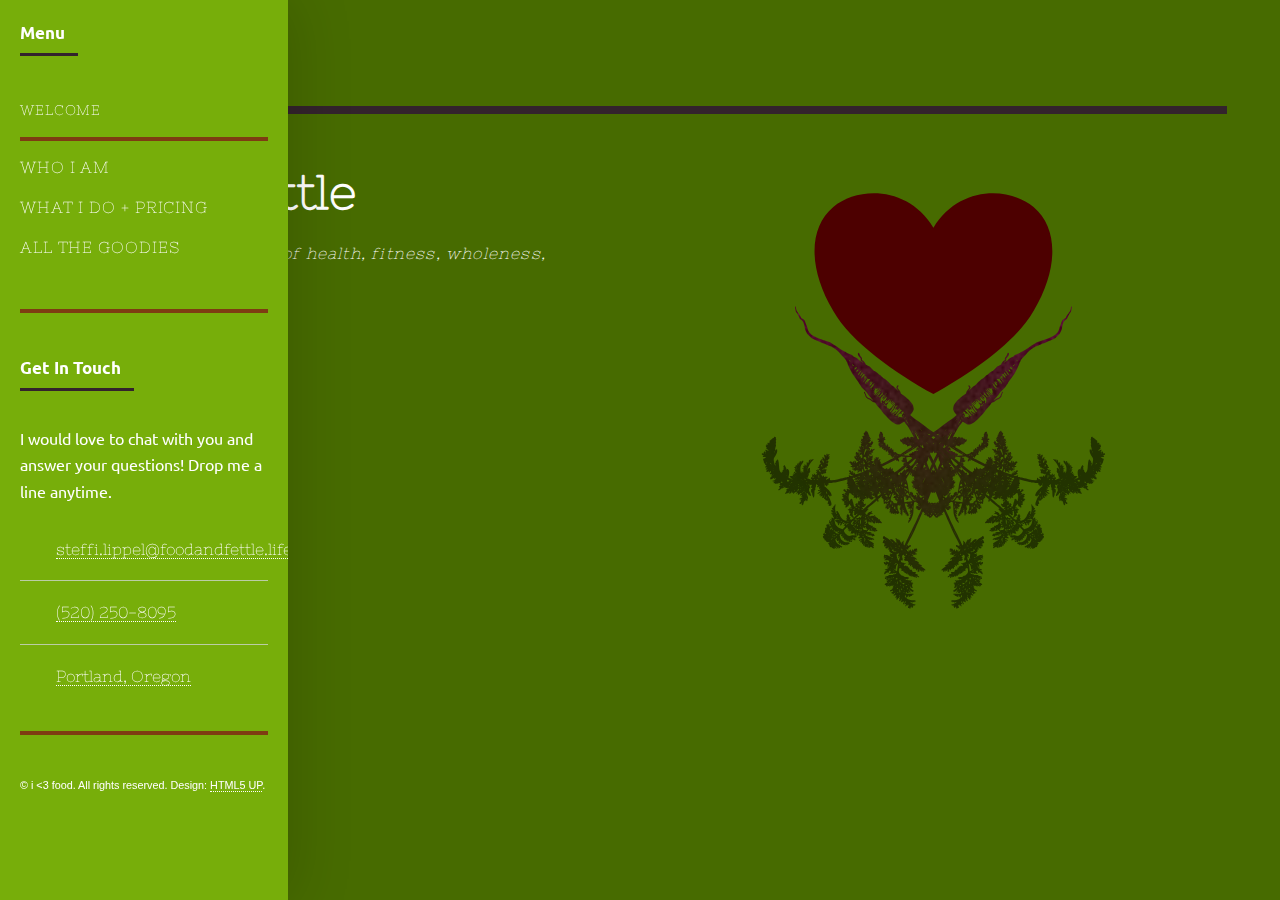
==== commit 30af2177: "Update blog.html" ====
--- a/blog.html
+++ b/blog.html
@@ -90,17 +90,6 @@
 									</ul>
 								</nav>
 
-							<!-- Section -->
-								<section>
-									<header class="major">
-										<h2 class="new_paragraph1">Blog Coming Soon</h2>
-									</header>
-									<div class="mini-posts">
-										<article>
-											<a href="#" class="image"><img src="images/pic07.jpg" alt="" /></a>
-											
-									</div>
-								</section>
 
 							<!-- Section -->
 								<section>
